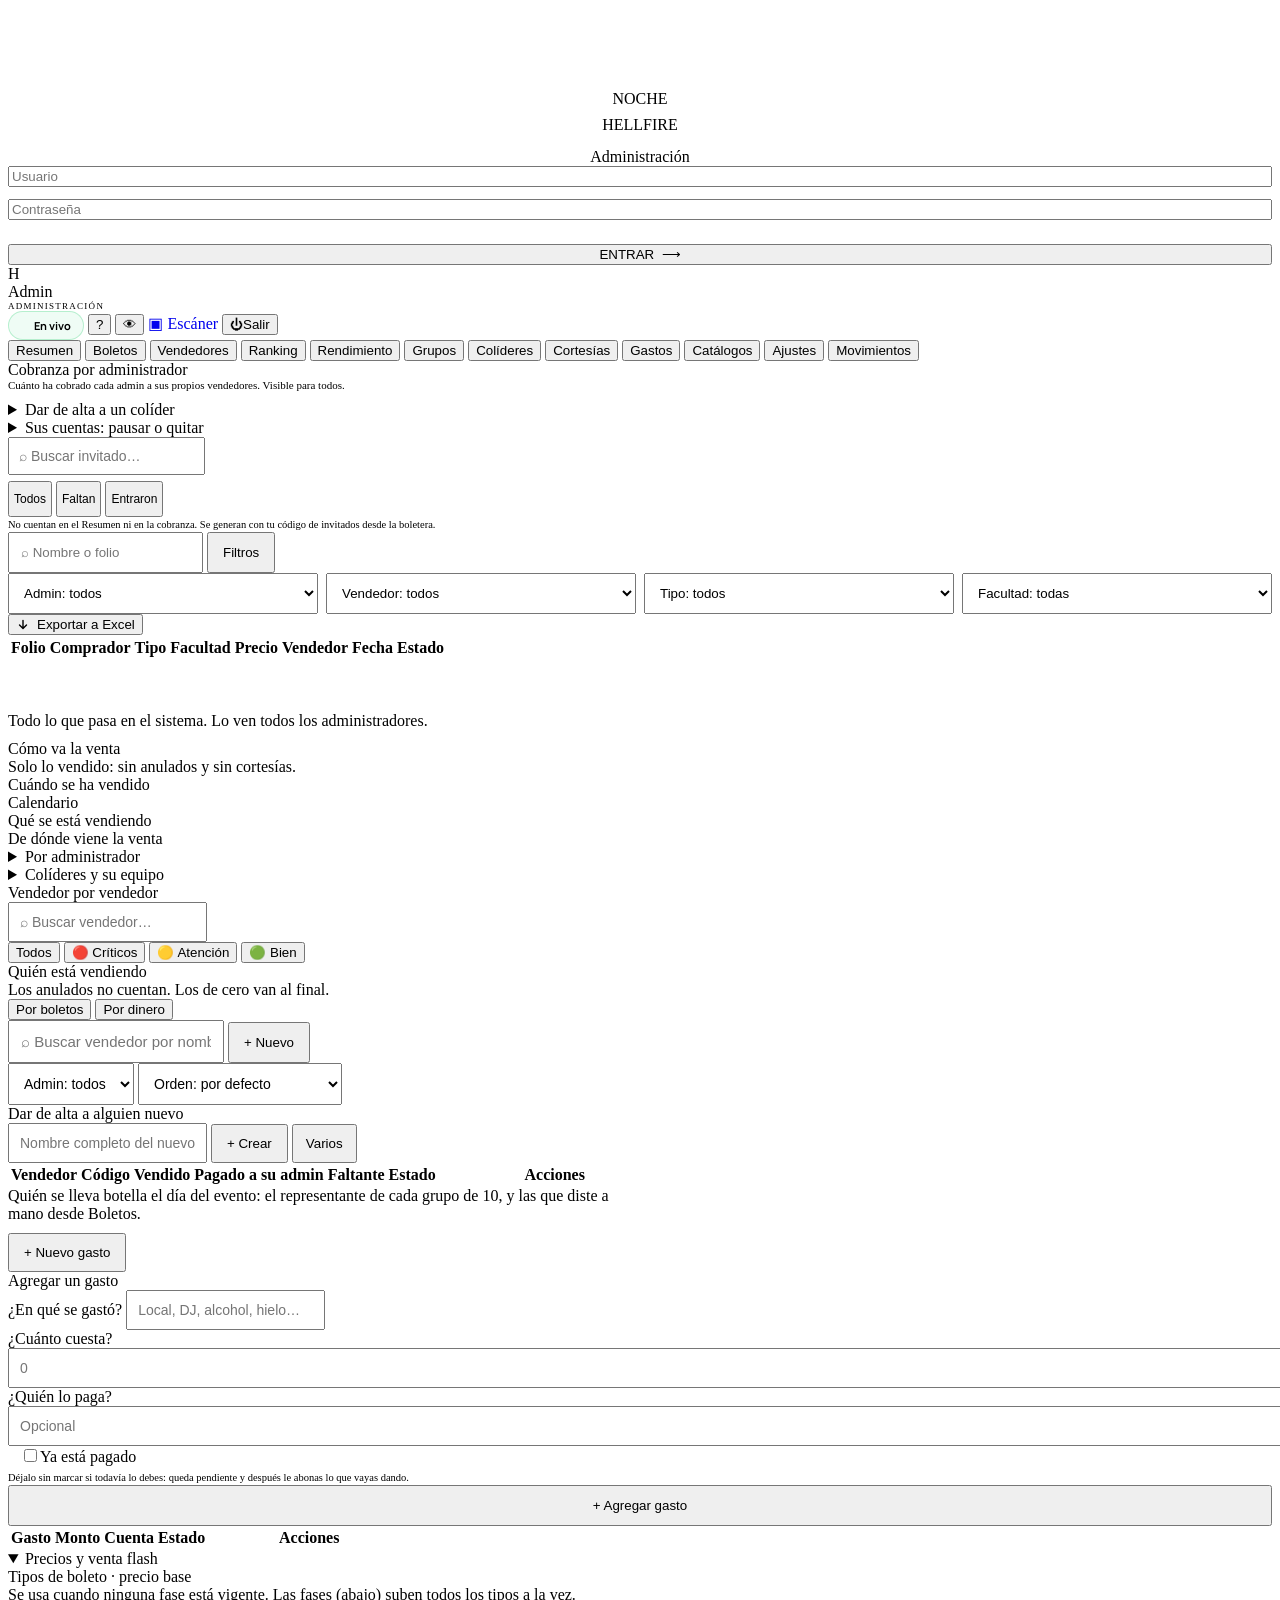
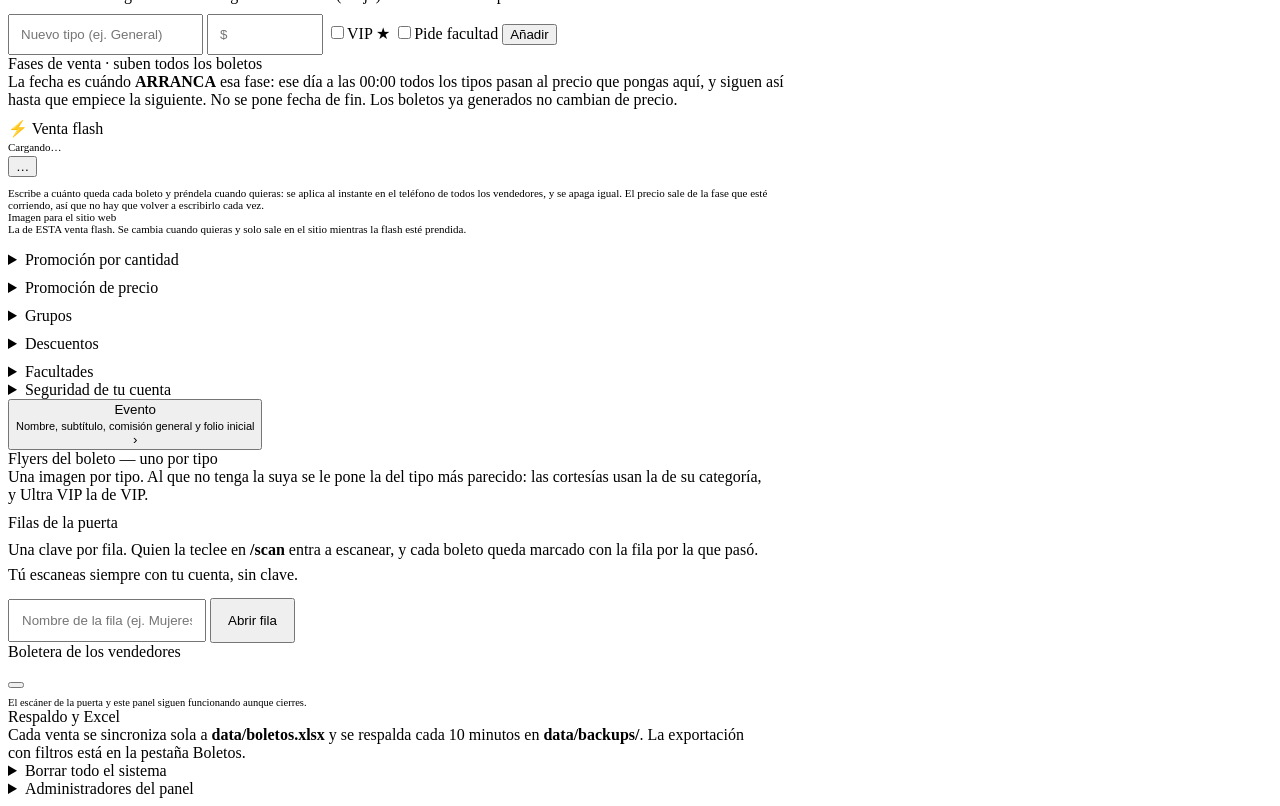
==== public/admin.html @ 802e95a5 "Seguridad: el candado de intentos se saltaba con un encabezado falso Lo más serio que encontré, y es" ====
<!DOCTYPE html>
<html lang="es">
<head>
<meta charset="utf-8">
<meta name="viewport" content="width=device-width, initial-scale=1, viewport-fit=cover">
<title>OnFire · Administración</title>
<link rel="preconnect" href="https://fonts.googleapis.com">
<link rel="preconnect" href="https://fonts.gstatic.com" crossorigin>
<link href="https://fonts.googleapis.com/css2?family=Cinzel:wght@400;600;800&family=Manrope:wght@300;400;500;600;700;800&family=Space+Grotesk:wght@400;500;600;700&display=swap" rel="stylesheet">
<link rel="stylesheet" href="/css/hellfire.css">
<style>
  .filters{display:grid;grid-template-columns:repeat(auto-fit,minmax(140px,1fr));gap:8px}
  .rank1 .pos{color:#f3d27a}.rank2 .pos{color:#cfd4dc}.rank3 .pos{color:#d9925a}
  .pos{font:800 18px "Space Grotesk"}
  .codechip{font:700 13px "Space Grotesk";letter-spacing:.18em;color:var(--ember-soft);
    background:rgba(255,110,30,.12);border:1px solid var(--line-strong);border-radius:8px;padding:5px 9px}
  @media (max-width:700px){
    .codechip{font-size:11px;letter-spacing:.1em;padding:4px 7px}
    .pos{font-size:15px}
  }
  .live-chip{display:inline-flex;align-items:center;gap:6px;white-space:nowrap;flex:none;
    font:700 11px Manrope;color:var(--ok);padding:6px 12px;border-radius:20px;
    border:1px solid rgba(126,226,168,.5);background:rgba(126,226,168,.12)}
  .live-chip .dot{width:7px;height:7px;border-radius:50%;background:var(--ok);
    box-shadow:0 0 8px var(--ok);animation:ember 2s ease-in-out infinite}
  /* En el teléfono la barra de arriba no alcanza para las tres cosas y "Salir"
     quedaba cortado contra el borde. El chip se queda solo con el punto: sigue
     diciendo que el panel está vivo, sin robar 60px. */
  @media (max-width:700px){
    .live-chip .lc-txt{display:none}
    .live-chip{padding:7px}
    .topbar .row{gap:7px}
  }
</style>
</head>
<body>
<div class="glow-orb"></div>

<!-- ============ LOGIN ADMIN (RF-12, RF-33) ============ -->
<div id="view-login" class="wrap hidden">
  <div style="margin-top:10dvh;text-align:center">
    <div class="kicker" id="lg-sub">NOCHE</div>
    <div class="brand" id="lg-name" style="margin-top:8px">HELLFIRE</div>
    <div class="sub" style="margin-top:14px">Administración</div>
  </div>
  <div style="margin-top:auto;display:flex;flex-direction:column;gap:12px">
    <!-- El teclado del celular pone mayúscula a la primera letra por su cuenta, y con
         eso el usuario ya no coincidía. Se apaga aquí, y además el servidor compara
         sin distinguir mayúsculas. -->
    <input class="input" id="lg-user" placeholder="Usuario" autocomplete="username"
           autocapitalize="none" autocorrect="off" spellcheck="false">
    <input class="input" id="lg-pass" type="password" placeholder="Contraseña" autocomplete="current-password">
    <div class="err" id="lg-err"></div>
    <button class="btn" id="btn-login">ENTRAR&nbsp;&nbsp;⟶</button>
  </div>
</div>

<!-- ============ PANEL ============ -->
<div id="view-panel" class="wrap wide hidden">
  <div class="topbar">
    <div class="row"><div class="avatar" id="av">H</div>
      <div><div class="who" id="who">Admin</div><div class="muted" style="font-size:9px;letter-spacing:.14em;text-transform:uppercase">Administración</div></div>
    </div>
    <div class="row">
      <div class="live-chip" title="El panel se actualiza solo"><span class="dot"></span><span class="lc-txt">En vivo</span></div>
      <!-- La guía del colíder, siempre a la mano. Al admin no le sale: este panel es
           suyo y la ayuda está escrita para quien maneja un grupo. -->
      <button class="ayuda hidden" id="btn-ayuda-cl" title="Cómo funciona tu grupo">?</button>
      <button class="ojo" id="btn-privado" title="Ocultar las cifras (por si alguien ve tu pantalla)" aria-pressed="false">👁</button>
      <a href="/scan" target="_blank" class="btn ghost sm" style="text-decoration:none;text-align:center">▣ Escáner</a>
      <button class="linkout" id="btn-logout"><span style="font-size:13px">⏻</span>Salir</button>
    </div>
  </div>

  <div class="tabs mt16" id="tabs">
    <button class="tab sel" data-tab="resumen">Resumen</button>
    <button class="tab" data-tab="boletos">Boletos</button>
    <button class="tab" data-tab="vendedores">Vendedores</button>
    <button class="tab" data-tab="ranking">Ranking</button>
    <button class="tab" data-tab="rendimiento">Rendimiento</button>
    <button class="tab" data-tab="grupos">Grupos</button>
    <button class="tab" data-tab="colideres">Colíderes</button>
    <button class="tab" data-tab="cortesias">Cortesías</button>
    <button class="tab" data-tab="gastos">Gastos</button>
    <button class="tab" data-tab="catalogos">Catálogos</button>
    <button class="tab" data-tab="ajustes">Ajustes</button>
    <button class="tab" data-tab="movimientos">Movimientos</button>
  </div>

  <!-- ===== Resumen ===== -->
  <section id="tab-resumen" class="mt16">
    <div class="stats" id="sum-stats"></div>
    <div class="card mt16" style="max-width:640px">
      <div class="label">Cobranza por administrador</div>
      <div class="muted" style="margin-bottom:10px;font-size:11px">Cuánto ha cobrado cada admin a sus propios vendedores. Visible para todos.</div>
      <div id="sum-by-admin"></div>
    </div>
  </section>

  <!-- ===== Colíderes: cada grupo con lo suyo partido en dos ===== -->
  <section id="tab-colideres" class="mt16 hidden">
    <div id="cl-lista"></div>
    <!-- Abajo del todo y plegadas: arriba se consulta cómo va cada grupo, que es lo
         de todos los días; dar de alta o dar de baja a un colíder se hace de vez en
         cuando y no tiene por qué estorbar mientras tanto. -->
    <details class="card mt12" id="co-box">
      <summary class="label" style="margin:0">Dar de alta a un colíder</summary>
      <div class="muted mt8" style="margin-bottom:10px;line-height:1.55">
        Un colíder arma su propio equipo y <b style="color:var(--cream)">solo ve lo de su
        grupo</b>: ni tus ventas, ni las de los demás. Ahí dentro manda —crea vendedores,
        les cobra, les paga, anula sus boletos y los da de baja—, y todo queda firmado con
        su nombre en tus Movimientos. No toca precios, comisiones, gastos ni ajustes, no
        escanea en la puerta, no se mete con la gente de otro colíder ni con la tuya, y
        <b style="color:var(--cream)">no puede borrar el sistema</b>. Se le abre además su
        propio código de vendedor, para lo que venda él en persona.
      </div>
      <div class="row" style="flex-wrap:wrap;gap:8px">
        <input class="input grow" id="co-user" placeholder="Usuario del colíder" style="min-width:150px;padding:12px">
        <input class="input grow" id="co-pass" type="password" placeholder="Contraseña (mín. 8)" style="min-width:160px;padding:12px">
        <button class="btn sm" id="btn-co-create" style="padding:13px 16px">Crear colíder</button>
      </div>
      <div class="label mt12" style="font-size:11px">¿Ya vendía? Su código de vendedor</div>
      <div class="muted" style="margin-bottom:6px;font-size:11px">Opcional. Si ya tiene uno, escríbelo y lo conserva con todo su historial. Si lo dejas vacío se le abre uno nuevo.</div>
      <input class="input" id="co-code" placeholder="5 dígitos" inputmode="numeric" maxlength="5"
             autocomplete="off" style="max-width:150px;letter-spacing:.2em">
      <div class="err mt8" id="co-err"></div>
      <div class="muted mt8" style="font-size:10.5px">
        En cuanto lo crees aparece aquí arriba, con lo que vendió él y lo que vendió su
        equipo por separado.
      </div>
    </details>

    <!-- Sus cuentas: aquí y no en Ajustes. Ajustes es donde se toca el evento
         —precios, flyers, la clave de la puerta—; a quién le abres o le cierras
         el panel de un grupo se decide mirando al grupo, que es lo que hay arriba. -->
    <details class="card mt12" id="co-cuentas">
      <summary class="label" style="margin:0">Sus cuentas: pausar o quitar</summary>
      <div class="muted mt8" style="margin-bottom:10px;line-height:1.55">
        <b style="color:var(--cream)">Desactivar</b> pone al colíder y a su equipo en pausa
        sin borrar ni mover nada, y se deshace cuando quieras. Los boletos ya vendidos
        siguen pasando en la puerta. <b style="color:var(--cream)">Eliminar</b> es para
        siempre y su gente pasa a ser tuya.
      </div>
      <div id="co-list" style="display:flex;flex-direction:column;gap:8px"></div>
    </details>
  </section>

  <!-- ===== Cortesías: los invitados especiales, aparte de la venta ===== -->
  <section id="tab-cortesias" class="mt16 hidden">
    <!-- Compacto a propósito: la noche del evento esto se mira en el celular, de pie
         y con prisa. Cuantas menos veces haya que deslizar para ver quién falta, mejor. -->
    <div class="row" id="ct-stats" style="gap:7px;flex-wrap:wrap"></div>
    <input class="input mt8" id="ct-q" placeholder="⌕ Buscar invitado…" style="padding:9px;font-size:14px">
    <!-- los tres en un solo renglón: si uno se cae abajo se gasta una fila entera
         de pantalla, que en el celular es lo que menos sobra -->
    <div class="row" style="gap:6px;margin-top:6px">
      <button class="btn sm ghost ct-f sel grow" data-f="" style="padding:9px 4px;font-size:12px">Todos</button>
      <button class="btn sm ghost ct-f grow" data-f="no" style="padding:9px 4px;font-size:12px">Faltan</button>
      <button class="btn sm ghost ct-f grow" data-f="si" style="padding:9px 4px;font-size:12px">Entraron</button>
    </div>
    <div class="muted mt8" style="font-size:10.5px;line-height:1.45">
      No cuentan en el Resumen ni en la cobranza. Se generan con tu código de invitados desde la boletera.
    </div>
    <div id="ct-list" class="mt8" style="display:flex;flex-direction:column;gap:5px"></div>
  </section>

  <!-- ===== Boletos (RF-78/79) ===== -->
  <section id="tab-boletos" class="mt16 hidden">
    <div class="row" style="gap:7px">
      <input class="input grow" id="fl-q" placeholder="⌕ Nombre o folio" style="padding:11px">
      <button class="btn sm ghost" id="btn-fl-mas" style="flex:none;width:auto;padding:11px 14px">Filtros</button>
    </div>
    <div class="filters plegada mt8" id="fl-box">
      <select class="input" id="fl-admin" style="padding:11px"><option value="">Admin: todos</option></select>
      <select class="input" id="fl-seller" style="padding:11px"><option value="">Vendedor: todos</option></select>
      <select class="input" id="fl-type" style="padding:11px"><option value="">Tipo: todos</option></select>
      <select class="input" id="fl-faculty" style="padding:11px"><option value="">Facultad: todas</option></select>
    </div>
    <div class="row mt12" style="justify-content:space-between;flex-wrap:wrap;gap:8px">
      <div class="muted" id="bt-count"></div>
      <button class="btn sm" id="btn-export" style="display:inline-flex;align-items:center;gap:7px">
        <svg viewBox="0 0 24 24" width="14" height="14" fill="none" stroke="currentColor" stroke-width="2.4" stroke-linecap="round" stroke-linejoin="round"><path d="M12 4v12M6 12l6 6 6-6"/></svg>
        Exportar a Excel</button>
    </div>
    <div class="tablewrap mt8">
      <table class="data"><thead><tr>
        <th>Folio</th><th>Comprador</th><th>Tipo</th><th>Facultad</th><th>Precio</th>
        <th>Vendedor</th><th>Fecha</th><th>Estado</th><th></th>
      </tr></thead><tbody id="bt-body"></tbody></table>
    </div>
    <!-- El aviso de "no hay nada" va FUERA de la tabla: dentro se iba con el scroll
         horizontal y en el celular quedaba cortado a media frase. -->
    <div id="bt-vacio" class="hidden" style="padding:26px 14px;text-align:center"></div>
  </section>

  <!-- ===== Movimientos: feed de actividad visible para TODOS los admins ===== -->
  <section id="tab-movimientos" class="mt16 hidden" style="max-width:720px">
    <div class="muted" id="mv-intro" style="margin-bottom:10px">Todo lo que pasa en el sistema. Lo ven todos los administradores.</div>
    <div id="mv-filtro"></div>
    <div id="mv-list" style="display:flex;flex-direction:column;gap:8px"></div>
  </section>

  <!-- ===== Vendedores (RF-82..88) ===== -->
  <!-- ===== Rendimiento: cómo se está moviendo la venta (solo lectura) ===== -->
  <section id="tab-rendimiento" class="mt16 hidden">

    <!-- 1. CÓMO VA — los números de un vistazo -->
    <div class="card rk-card">
      <div class="label" style="margin:0">Cómo va la venta</div>
      <div class="muted rk-nota">Solo lo vendido: sin anulados y sin cortesías.</div>
      <div class="rk-stats" id="rd-stats"></div>
      <!-- La curva: boletos acumulados día a día. De un vistazo se ve si la venta
           sube, se aplana o se frenó. -->
      <div id="rd-curva"></div>
    </div>

    <!-- 2. EL TABLERO — la conclusión de lo de arriba, en números -->
    <div class="card mt12" id="rd-analisis"></div>

    <!-- 3. CUÁNDO — el calendario hasta el día del evento -->
    <div class="rd-sec">Cuándo se ha vendido</div>
    <div class="card">
      <div class="row" style="justify-content:space-between;align-items:baseline;gap:8px">
        <div class="label" style="margin:0">Calendario</div>
        <div class="muted" id="rd-cal-sub" style="font-size:10.5px"></div>
      </div>
      <div id="rd-cal"></div>
    </div>

    <!-- 4. QUÉ — el tipo de boleto -->
    <div class="rd-sec">Qué se está vendiendo</div>
    <div class="card"><div id="rd-tipos"></div></div>

    <!-- 5. DE QUIÉN VIENE — desgloses, cerrados por ser mucho dato -->
    <div class="rd-sec">De dónde viene la venta</div>
    <details class="rd-det">
      <summary>Por administrador<span id="rd-nadm"></span></summary>
      <div id="rd-admins" class="rd-cuerpo"></div>
    </details>
    <details class="rd-det mt8">
      <summary>Colíderes y su equipo<span id="rd-ncol"></span></summary>
      <div id="rd-colideres" class="rd-cuerpo"></div>
    </details>

    <!-- 6. QUIÉN — vendedor por vendedor -->
    <div class="rd-sec">Vendedor por vendedor</div>
    <input class="input" id="rd-q" placeholder="⌕ Buscar vendedor…" style="padding:10px;font-size:14px">
    <div class="rd-filtros" id="rd-filtros">
      <button type="button" class="rd-f sel" data-est="todos">Todos<b></b></button>
      <button type="button" class="rd-f" data-est="critico">🔴 Críticos<b></b></button>
      <button type="button" class="rd-f" data-est="atencion">🟡 Atención<b></b></button>
      <button type="button" class="rd-f" data-est="bien">🟢 Bien<b></b></button>
    </div>
    <div id="rd-lista"></div>
  </section>

  <!-- ===== Ranking: quién vende y quién no ===== -->
  <section id="tab-ranking" class="mt16 hidden">
    <div class="card rk-card">
      <div class="label" style="margin:0">Quién está vendiendo</div>
      <div class="muted rk-nota">Los anulados no cuentan. Los de cero van al final.</div>
      <div class="rk-switch">
        <button type="button" class="rk-por sel" data-por="boletos">Por boletos</button>
        <button type="button" class="rk-por" data-por="dinero">Por dinero</button>
      </div>
      <div class="rk-stats" id="rk-stats"></div>
    </div>
    <div id="rk-list" class="mt12"></div>
  </section>

  <section id="tab-vendedores" class="mt16 hidden">
    <!-- Buscar es lo que se hace cada vez; dar de alta, una vez al mes. Por eso el
         buscador manda y el alta se abre con el "+", que en el teléfono ahorra la
         media pantalla de formulario que había antes de llegar a la lista. -->
    <div class="row sl-busca" style="gap:7px">
      <input class="input grow" id="sl-q" placeholder="⌕ Buscar vendedor por nombre o código…" style="padding:11px;font-size:15px">
      <button class="btn sm ghost sl-nuevo" id="btn-sl-nuevo" style="flex:none;width:auto;padding:11px 14px">+ Nuevo</button>
    </div>
    <div class="row mt8 sl-filtros" style="gap:7px">
      <select class="input" id="sl-filter-admin" style="padding:11px;font-size:14px"><option value="">Admin: todos</option></select>
      <select class="input" id="sl-orden" style="padding:11px;font-size:14px">
        <option value="">Orden: por defecto</option>
        <option value="debe-mas">Falta por cobrar: más ↓</option>
        <option value="debe-menos">Falta por cobrar: menos ↑</option>
        <option value="vend-mas">Vendió más ↓</option>
        <option value="az">Nombre A-Z</option>
      </select>
    </div>
    <div class="alta mt12 plegada" id="sl-alta">
      <div class="alta-t">Dar de alta a alguien nuevo</div>
      <div class="row" style="gap:7px;flex-wrap:nowrap">
        <input class="input grow" id="sl-name" placeholder="Nombre completo del nuevo vendedor" style="padding:10px;font-size:14px">
        <button class="btn sm" id="btn-sl-create" style="flex:none;padding:10px 14px">+ Crear</button>
        <button class="btn sm ghost" id="btn-sl-bulk" style="flex:none;padding:10px 12px" title="Cargar una lista">Varios</button>
      </div>
      <div class="err" id="sl-err" style="min-height:0"></div>
    </div>
    <!-- Quién está trabajando de verdad. Con 42 vendedores, "no ha vendido" no
         distingue al que batalla del que solo quería su boleto: hay que saber
         primero si siquiera abrió la app. -->
    <div class="row sl-cab mt12" style="gap:9px;align-items:baseline;flex-wrap:wrap">
      <div id="sl-count"></div>
      <div class="row" id="sl-activity" style="gap:6px;flex-wrap:wrap"></div>
    </div>
    <div class="tablewrap mt8">
      <table class="data"><thead><tr>
        <th>Vendedor</th><th>Código</th><th>Vendido</th><th>Pagado a su admin</th>
        <th>Faltante</th><th>Estado</th><th style="min-width:230px">Acciones</th>
      </tr></thead><tbody id="sl-body"></tbody></table>
    </div>
  </section>

  <!-- ===== Grupos (5/10 con descuento, plan aparte de Externo) ===== -->
  <section id="tab-grupos" class="mt16 hidden" style="max-width:640px">
    <div class="muted" style="margin-bottom:10px">Quién se lleva botella el día del evento: el representante de cada grupo de 10, y las que diste a mano desde Boletos.</div>
    <!-- Las sueltas van arriba: son las que solo existen aquí. Un grupo se explica
         solo con sus diez boletos; una botella dada a mano, no. -->
    <div id="gr-sueltas" style="margin-bottom:10px"></div>
    <div id="gr-list" style="display:flex;flex-direction:column;gap:10px"></div>
  </section>

  <!-- ===== Gastos de la fiesta ===== -->
  <section id="tab-gastos" class="mt16 hidden">
    <div class="stats" id="gx-stats"></div>
    <!-- El alta se usa unas cuantas veces; la tabla de abajo se consulta a diario.
         Antes ocupaba media pantalla con sus etiquetas encima de cada campo y empujaba
         la tabla fuera de la vista. Ahora es un renglón: lo que pedía cada etiqueta ya
         lo dice el placeholder. -->
    <div class="row mt12" style="gap:7px">
      <button class="btn sm ghost sl-nuevo" id="btn-gx-nuevo" style="flex:none;width:auto;padding:10px 14px">+ Nuevo gasto</button>
    </div>
    <div class="alta mt8 plegada" id="gx-alta">
      <div class="alta-t">Agregar un gasto</div>
      <label class="campo" for="gx-name"><span>¿En qué se gastó?</span>
        <input class="input" id="gx-name" placeholder="Local, DJ, alcohol, hielo…" style="padding:10px;font-size:14px"></label>
      <div class="row mt8" style="gap:7px">
        <label class="campo" for="gx-amount" style="flex:1 1 0;min-width:0"><span>¿Cuánto cuesta?</span>
          <input class="input" id="gx-amount" type="number" min="0" placeholder="0" style="padding:10px;font-size:14px;width:100%"></label>
        <label class="campo" for="gx-account" style="flex:1 1 0;min-width:0"><span>¿Quién lo paga?</span>
          <input class="input" id="gx-account" placeholder="Opcional" style="padding:10px;font-size:14px;width:100%"></label>
      </div>
      <label class="gx-check mt8" style="padding:9px 12px"><input type="checkbox" id="gx-paid"><span>Ya está pagado</span></label>
      <div class="muted" style="font-size:10.5px;margin-top:5px;line-height:1.4">
        Déjalo sin marcar si todavía lo debes: queda pendiente y después le abonas lo que vayas dando.</div>
      <button class="btn sm mt8" id="btn-gx-create" style="width:100%;padding:11px">+ Agregar gasto</button>
    </div>
    <div class="err mt8" id="gx-err" style="min-height:0"></div>
    <!-- plegado: interesa al cortar cuentas, no cada vez que se abre la pestaña -->
    <details class="card mt12" id="gx-byaccount-card" style="display:none;padding:12px 14px">
      <summary class="label" style="margin:0">Por cuenta · cuánto puso cada quien</summary>
      <div id="gx-byaccount" class="mt8"></div>
    </details>
    <div class="tablewrap mt12">
      <table class="data"><thead><tr>
        <th>Gasto</th><th>Monto</th><th>Cuenta</th><th>Estado</th><th style="min-width:200px">Acciones</th>
      </tr></thead><tbody id="gx-body"></tbody></table>
    </div>
  </section>

  <!-- ===== Catálogos (RF-80/81) ===== -->
  <!-- Catálogos en VENTANILLAS. Antes era una sola pared de cinco tarjetas y para
       llegar a las facultades había que pasar por todos los precios. Cada ventanilla
       se abre sola y las demás se quedan cerradas; la de precios arranca abierta
       porque ahí vive la venta flash, y una flash prendida no puede estar escondida. -->
  <section id="tab-catalogos" class="mt16 hidden" style="display:flex;flex-direction:column;gap:10px;max-width:780px">
    <details class="card vent" id="vent-precios" open>
      <summary class="vent-t">Precios y venta flash</summary>
      <div class="vent-bloque">
        <div class="label">Tipos de boleto · precio base</div>
        <div class="muted" style="margin-bottom:10px">Se usa cuando ninguna fase está vigente. Las fases (abajo) suben todos los tipos a la vez.</div>
        <div id="tt-list"></div>
        <div class="row mt12" style="flex-wrap:wrap;gap:8px">
          <input class="input grow" id="tt-name" placeholder="Nuevo tipo (ej. General)" style="min-width:130px;padding:11px">
          <input class="input" id="tt-price" type="number" min="1" placeholder="$" style="width:90px;padding:11px">
          <label class="muted row" style="gap:5px"><input type="checkbox" id="tt-vip">VIP ★</label>
          <label class="muted row" style="gap:5px"><input type="checkbox" id="tt-needfac">Pide facultad</label>
          <button class="btn sm" id="btn-tt-create">Añadir</button>
        </div>
        <div class="err mt8" id="tt-err"></div>
      </div>
      <div class="vent-bloque">
        <div class="label">Fases de venta · suben todos los boletos</div>
        <div class="muted" style="margin-bottom:10px">La fecha es cuándo <b>ARRANCA</b> esa fase: ese día a las 00:00 todos los tipos pasan al precio que pongas aquí, y siguen así hasta que empiece la siguiente. No se pone fecha de fin. Los boletos ya generados no cambian de precio.</div>
        <div id="ph-list"></div>
        <div id="ph-add" class="mt12"></div>
        <div class="err mt8" id="ph-err"></div>
      </div>
      <div class="vent-bloque" id="fl-card">
          <div class="row fl-cab" style="justify-content:space-between;align-items:center;gap:10px">
            <div style="min-width:0;flex:1 1 220px">
              <div class="label" style="margin:0">⚡ Venta flash</div>
              <div class="muted" id="fl-estado" style="font-size:11px;margin-top:2px;line-height:1.45">Cargando…</div>
            </div>
            <button class="btn" id="fl-toggle" style="width:auto;white-space:nowrap;flex:none">…</button>
          </div>
          <div class="muted" style="margin:10px 0 0;font-size:11px">Escribe a cuánto queda cada boleto y préndela cuando quieras: se aplica al instante en el teléfono de todos los vendedores, y se apaga igual. El precio sale de la fase que esté corriendo, así que no hay que volver a escribirlo cada vez.</div>
          <div id="fl-tabla" class="mt12"></div>
          <div class="label mt16" style="font-size:11px">Imagen para el sitio web</div>
          <div class="muted" style="font-size:11px;margin-bottom:6px">La de ESTA venta flash. Se cambia cuando quieras y solo sale en el sitio mientras la flash esté prendida.</div>
          <div class="promo-img" id="fl-img"></div>
          <div class="err mt8" id="fl-err"></div>
        </div>
    </details>
    <!-- Las dos ventanillas de promoción. Nunca las dos prendidas: prender una
         apaga la otra, y el servidor lo vuelve a comprobar por su cuenta. -->
    <details class="card vent" id="vent-promo-cant">
      <summary class="vent-t">Promoción por cantidad</summary>
      <div class="vent-bloque">
        <div class="muted" style="margin-bottom:12px">Un grupo donde no todos pagan: <b>4 boletos y pagan 3</b>, <b>3 y pagan 2</b>, lo que quieras. Los que no pagan salen en <b>$0</b>. Al vendedor le aparece su botón; cuando la promo se acabe, la apagas, le cambias los números y la vuelves a prender.</div>
        <div class="row" style="gap:8px;align-items:center;flex-wrap:wrap">
          <label class="sw"><input type="checkbox" id="pc-on"><span></span><i>Abierta</i></label>
        </div>
        <div class="row mt12" style="gap:8px;align-items:center;flex-wrap:wrap">
          <input class="input" id="pc-boletos" type="number" min="2" max="20" step="1"
                 style="width:70px;padding:9px;font-size:15px"><span class="muted">boletos</span>
          <span class="muted">y pagan</span>
          <input class="input" id="pc-pagan" type="number" min="1" max="20" step="1"
                 style="width:70px;padding:9px;font-size:15px">
        </div>
        <div class="muted mt8" id="pc-cuenta" style="font-size:11.5px"></div>
        <div class="label mt16" style="font-size:11px">Nombre <span class="muted" style="text-transform:none;letter-spacing:0">— opcional</span></div>
        <input class="input" id="pc-nombre" maxlength="40" placeholder="Se arma solo: 4x3" style="padding:9px">
        <div class="label mt16" style="font-size:11px">¿En qué categorías, y a cuánto el grupo?</div>
        <div class="muted" style="font-size:11px;margin-bottom:8px">Marca la categoría y, si quieres, escribe cuánto cobras por el grupo completo. <b>Si lo dejas vacío</b>, los que pagan pagan el precio de ese momento: el de la venta flash si está prendida, y si no, el normal.</div>
        <div id="pc-tipos"></div>
        <div class="label mt16" style="font-size:11px">Imagen para el sitio web</div>
        <div class="promo-img" id="pc-img"></div>
        <div class="err mt8" id="pc-err"></div>
      </div>
    </details>
    <details class="card vent" id="vent-promo-precio">
      <summary class="vent-t">Promoción de precio</summary>
      <div class="vent-bloque">
        <div class="muted" style="margin-bottom:12px">Le pones otro precio a las categorías que quieras, con su nombre y su imagen: <b>promo mujeres</b>, <b>cumpleañeros</b>, lo que sea. <b>Le gana a la venta flash</b>: si la flash dice $200 y aquí dice $150, se cobra $150. Al vendedor se le actualizan los precios solos, sin botón.</div>
        <div class="row" style="gap:8px;align-items:center;flex-wrap:wrap">
          <label class="sw"><input type="checkbox" id="pp-on"><span></span><i>Abierta</i></label>
        </div>
        <div class="label mt16" style="font-size:11px">Nombre de la promoción</div>
        <div class="muted" style="font-size:11px;margin-bottom:6px">Sale impreso en el boleto, donde iría la fase.</div>
        <input class="input" id="pp-nombre" maxlength="40" placeholder="ej. Promo mujeres" style="padding:9px">
        <div class="label mt16" style="font-size:11px">Precios de la promoción</div>
        <div class="muted" style="font-size:11px;margin-bottom:6px">Escribe solo las que entran. La que dejes vacía se queda con su precio de siempre.</div>
        <div id="pp-tabla"></div>
        <div class="label mt16" style="font-size:11px">Imagen para el sitio web</div>
        <div class="promo-img" id="pp-img"></div>
        <div class="err mt8" id="pp-err"></div>
      </div>
    </details>
    <details class="card vent" id="vent-grupos">
      <summary class="vent-t">Grupos</summary>
      <div class="vent-bloque">
        <div class="muted" style="margin-bottom:10px">Los de siempre: el de 10 da botella y el de 5 da descuento. Cada uno con su propio interruptor.</div>
        <div class="promo">
          <div class="promo-t"><b>Grupo de 10</b><span>botella al representante</span></div>
          <div class="muted promo-d">La botella no se quita nunca. Si además le prendes el descuento, los diez se llevan las dos cosas.</div>
          <div class="row" style="gap:8px;align-items:center;flex-wrap:wrap">
            <label class="sw"><input type="checkbox" id="pr-g10"><span></span><i>Abierto</i></label>
            <label class="sw"><input type="checkbox" id="pr-g10d"><span></span><i>Con descuento</i></label>
            <input class="input" id="pr-g10-pct" type="number" min="0" max="90" step="1"
                   style="width:78px;padding:8px;font-size:14px"><span class="muted">%</span>
          </div>
        </div>
        <div class="promo">
          <div class="promo-t"><b>Grupo de 5</b><span>descuento a los cinco</span></div>
          <div class="muted promo-d">Sin botella: el beneficio es el precio.</div>
          <div class="row" style="gap:8px;align-items:center;flex-wrap:wrap">
            <label class="sw"><input type="checkbox" id="pr-g5"><span></span><i>Abierto</i></label>
            <input class="input" id="pr-g5-pct" type="number" min="0" max="90" step="1"
                   style="width:78px;padding:8px;font-size:14px"><span class="muted">% de descuento</span>
          </div>
        </div>
        <div class="err mt8" id="pr-err2"></div>
      </div>
    </details>
    <details class="card vent" id="vent-desc">
      <summary class="vent-t">Descuentos</summary>
      <div class="vent-bloque">
        <div class="muted mt8" style="font-size:11px">El <b>descuento del código</b> del paradero es aparte de estos dos: se le da a un vendedor en <b>Vendedores</b> &rsaquo; su ficha, y él lo prende venta por venta.</div>
        <div class="muted mt8" style="font-size:11px">El del grupo de 5 y el del grupo de 10 viven en <b>Grupos</b>, porque van pegados a su grupo.</div>
      </div>
    </details>
    <details class="card vent" id="vent-facs">
      <summary class="vent-t">Facultades</summary>
      <div class="vent-bloque">
        <div id="fc-list" class="mt8"></div>
        <div class="row mt12">
          <input class="input grow" id="fc-name" placeholder="Nueva facultad" style="padding:11px">
          <button class="btn sm" id="btn-fc-create">Añadir</button>
        </div>
        <div class="err mt8" id="fc-err"></div>
      </div>
    </details>
  </section>

  <!-- ===== Ajustes ===== -->
  <section id="tab-ajustes" class="mt16 hidden" style="max-width:760px">
    <details class="card vent" id="vent-seguridad">
      <summary class="vent-t">Seguridad de tu cuenta</summary>
      <div class="vent-bloque">
        <div class="label" style="font-size:11px">Cambiar tu contraseña</div>
        <div class="muted" style="font-size:11px;margin-bottom:8px">Al cambiarla se cierran <b>todas</b> las sesiones abiertas de tu cuenta —incluida la de este teléfono, que vuelve a entrar sola—. Si alguien te vio la clave o te quedó la sesión abierta en otro lado, esto lo saca.</div>
        <input class="input" id="sg-actual" type="password" autocomplete="current-password" placeholder="Tu contraseña de ahora" style="padding:11px">
        <input class="input mt8" id="sg-nueva" type="password" autocomplete="new-password" placeholder="La nueva (mín. 10 caracteres)" style="padding:11px">
        <input class="input mt8" id="sg-nueva2" type="password" autocomplete="new-password" placeholder="Escríbela otra vez" style="padding:11px">
        <button class="btn sm mt12" id="btn-sg-pass" style="width:auto">Cambiar contraseña</button>
        <div class="err mt8" id="sg-err"></div>
        <div class="label mt16" style="font-size:11px">Cerrar todas las sesiones</div>
        <div class="muted" style="font-size:11px;margin-bottom:8px">Saca a <b>todos</b> —vendedores, colíderes y la puerta— de las sesiones que tengan abiertas. Cada quien vuelve a entrar con su código o su clave, que siguen siendo los mismos. Es para el teléfono perdido o prestado.</div>
        <button class="btn sm ghost" id="btn-sg-sesiones" style="width:auto">Cerrar todas las sesiones</button>
      </div>
    </details>
    <button class="card st-abrir mt12" id="btn-st-abrir" type="button">
      <span>
        <span class="label" style="margin:0">Evento</span>
        <span class="muted" style="display:block;font-size:11px;margin-top:3px">Nombre, subtítulo, comisión general y folio inicial</span>
      </span>
      <span class="st-ar">›</span>
    </button>
    <div id="st-evento" hidden>
      <div class="label">Evento</div>
      <input class="input" id="st-name" placeholder="Nombre del evento">
      <input class="input mt8" id="st-subtitle" placeholder="Subtítulo (ej. Noche de brujas)">
      <div class="label mt12">Comisión general de los vendedores</div>
      <div class="muted" style="margin-bottom:6px">La que se aplica a quien no tenga una propia. A cada vendedor se le puede poner otra (o ninguna) desde su ficha.</div>
      <div class="row" style="gap:8px;align-items:center">
        <input class="input" id="st-com" type="number" min="0" max="100" step="0.5" style="width:110px">
        <span style="font:700 15px Manrope;color:var(--cream-60)">%</span>
      </div>
      <div class="label mt12">Folio inicial</div>
      <div class="muted" style="margin-bottom:6px">Número del primer boleto (ej. 4180 → HF-4180), para que nadie sepa cuántos llevamos. Solo aplica si aún no hay folios mayores.</div>
      <input class="input" id="st-folio" type="number" min="1" max="9999" placeholder="1" style="max-width:160px">
      <button class="btn mt16" id="btn-st-save">Guardar ajustes</button>
      <div class="okmsg mt8" id="st-ok"></div>
    </div>
    <div class="card mt12" style="max-width:none">
      <div class="label">Flyers del boleto — uno por tipo</div>
      <div class="muted" style="margin-bottom:10px">Una imagen por tipo. Al que no tenga la suya se le pone la del tipo más parecido: las cortesías usan la de su categoría, y Ultra VIP la de VIP.</div>
      <div id="flyer-editors"></div>
    </div>
    <!-- Las filas de la puerta. Una clave por fila, con su nombre: así cada ingreso
         queda firmado y una clave filtrada se apaga sola, sin tumbar a las demás. -->
    <div class="card mt12" id="dc-card">
      <div class="label">Filas de la puerta</div>
      <div class="muted" style="margin:6px 0 10px;line-height:1.55">
        Una clave por fila. Quien la teclee en <b style="color:var(--cream)">/scan</b>
        entra a escanear, y cada boleto queda marcado con la fila por la que pasó.
        Tú escaneas siempre con tu cuenta, sin clave.
      </div>
      <div class="row" style="gap:8px;flex-wrap:wrap">
        <input class="input grow" id="dr-name" placeholder="Nombre de la fila (ej. Mujeres VIP)"
               maxlength="40" style="min-width:170px;padding:12px">
        <button class="btn sm" id="btn-dr-add" style="padding:13px 16px">Abrir fila</button>
      </div>
      <div class="err mt8" id="dr-err"></div>
      <div id="dr-list" class="mt12" style="display:flex;flex-direction:column;gap:8px"></div>
      <div class="muted mt8" id="dr-resumen" style="font-size:10.5px"></div>
    </div>
    <!-- Cierre de ventas: se usa una vez, la noche de la fiesta, pero cuando se
         necesita hay prisa. Por eso va con su propio bloque y no escondido. -->
    <div class="card mt12" id="vt-card">
      <div class="label">Boletera de los vendedores</div>
      <div class="muted" id="vt-estado" style="margin:6px 0 10px"></div>
      <button class="btn" id="btn-vt-toggle"></button>
      <div class="muted" style="font-size:10.5px;margin-top:8px">
        El escáner de la puerta y este panel siguen funcionando aunque cierres.
      </div>
    </div>
    <div class="card mt12">
      <div class="label">Respaldo y Excel</div>
      <div class="muted">Cada venta se sincroniza sola a <b>data/boletos.xlsx</b> y se respalda cada 10 minutos en <b>data/backups/</b>. La exportación con filtros está en la pestaña Boletos.</div>
    </div>
    <!-- Borrar todo: plegado y hasta el fondo. Es la única acción del panel que no
         se puede deshacer, así que no debe estar donde se toca por accidente. -->
    <details class="card mt12" id="rs-box" style="border-color:rgba(232,112,106,.3)">
      <summary class="label" style="margin:0;color:var(--danger)">Borrar todo el sistema</summary>
      <div class="muted mt8" style="margin-bottom:10px">Deja el sistema como nuevo: se van los
        boletos, los vendedores, los grupos, los gastos, las fases y los movimientos.
        <b style="color:var(--cream)">Se conservan</b> tus flyers, los precios, las facultades y tu
        código de invitados. <b style="color:var(--danger)">No se puede deshacer.</b></div>
      <div class="label mt12">Para confirmar, escribe: BORRAR TODO</div>
      <input class="input" id="rs-word" placeholder="BORRAR TODO" autocomplete="off"
             style="letter-spacing:.1em">
      <div class="err mt8" id="rs-err"></div>
      <button class="btn danger mt12" id="btn-rs-go">Borrar todo</button>
    </details>

    <!-- Administradores: plegado, porque hoy solo hay uno. Se abre si algún día
         se vuelve a repartir el panel. -->
    <details class="card mt12" id="ad-box">
      <summary class="label" style="margin:0">Administradores del panel</summary>
      <div class="muted mt8" style="margin-bottom:10px">Quién más puede entrar aquí. Cada admin ve solo a los vendedores que él creó.</div>
      <div class="row" style="flex-wrap:wrap;gap:8px">
        <input class="input grow" id="ad-user" placeholder="Usuario" style="min-width:140px;padding:12px">
        <input class="input grow" id="ad-pass" type="password" placeholder="Contraseña (mín. 8)" style="min-width:160px;padding:12px">
        <button class="btn sm" id="btn-ad-create" style="padding:13px 16px">Crear</button>
      </div>
      <div class="err mt8" id="ad-err"></div>
      <div id="ad-list" class="mt12" style="display:flex;flex-direction:column;gap:8px"></div>
    </details>


  </section>
</div>

<!-- modal genérico -->
<div id="modal-bg" class="modal-bg hidden"><div class="modal" id="modal"></div></div>

<script src="/js/qrcode.min.js"></script>
<script src="/js/common.js"></script>
<script src="/js/ticket.js"></script>
<script src="/js/admin.js"></script>
</body>
</html>
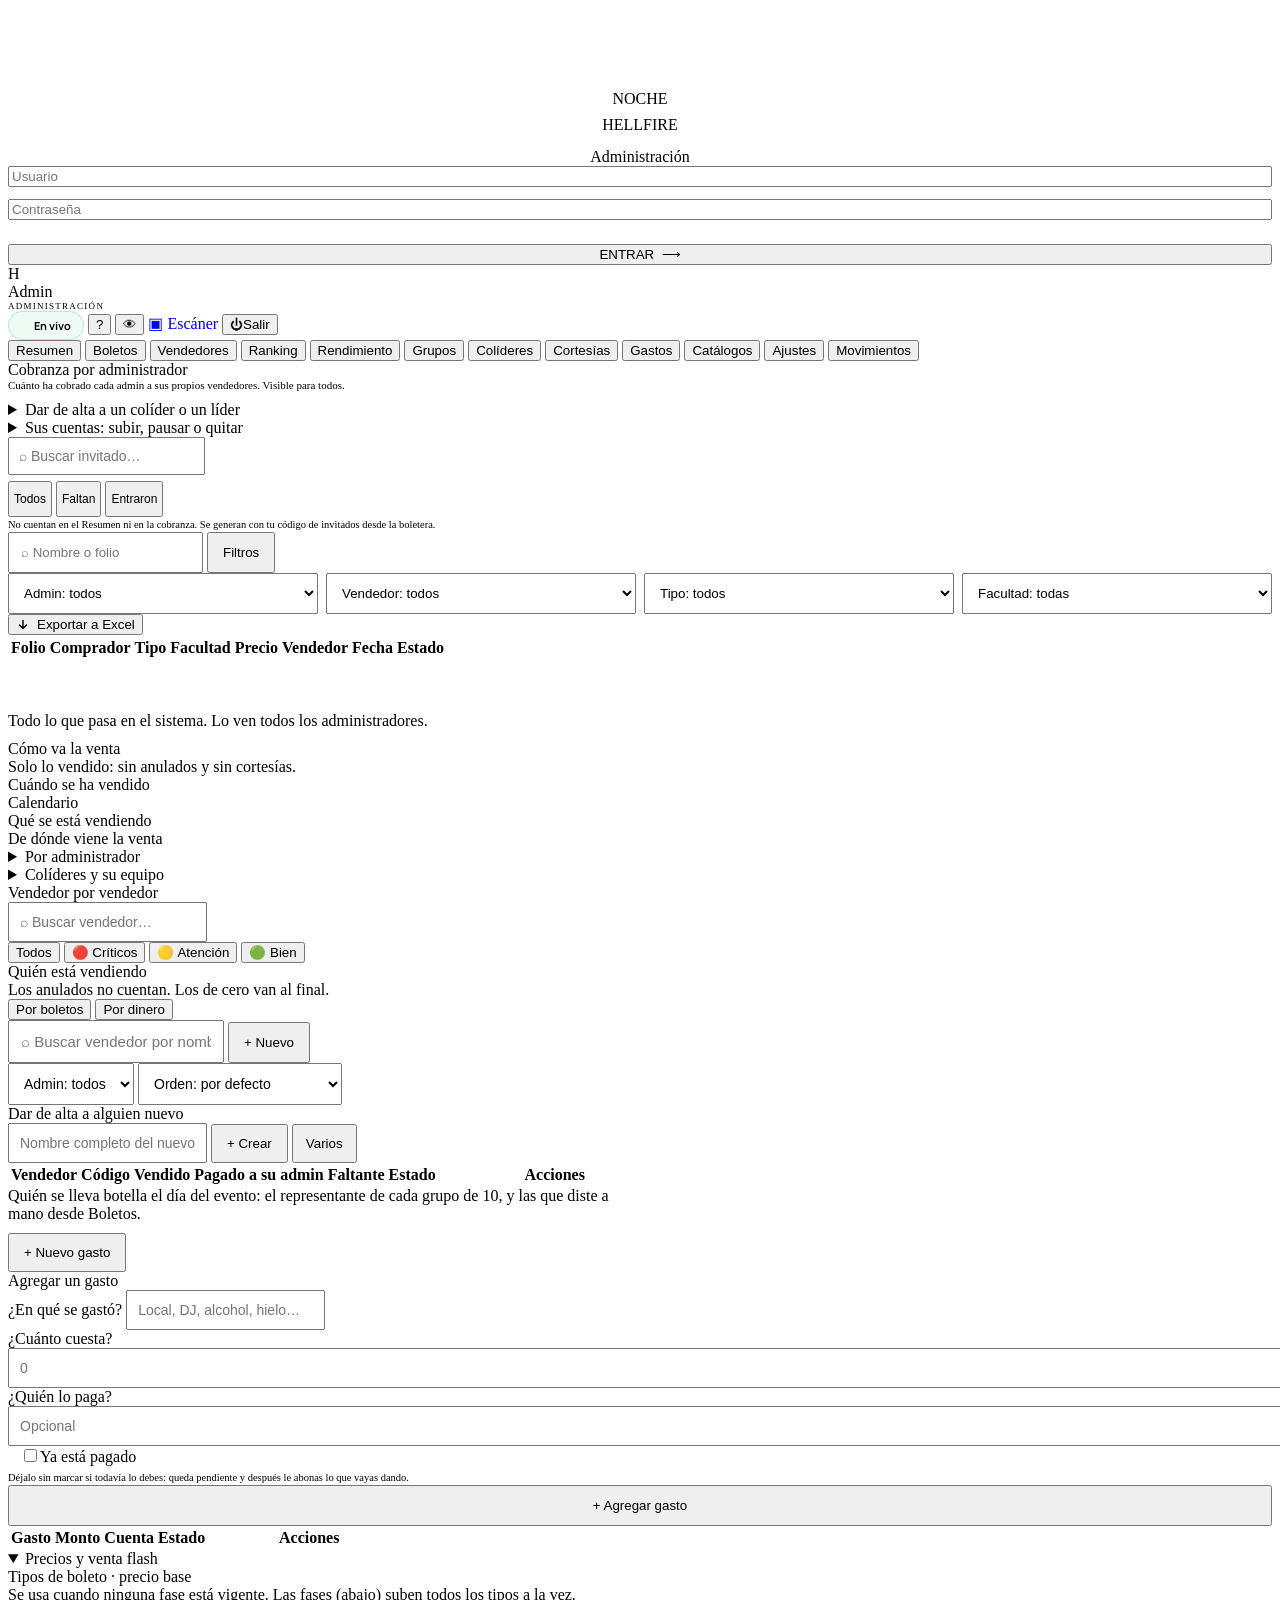
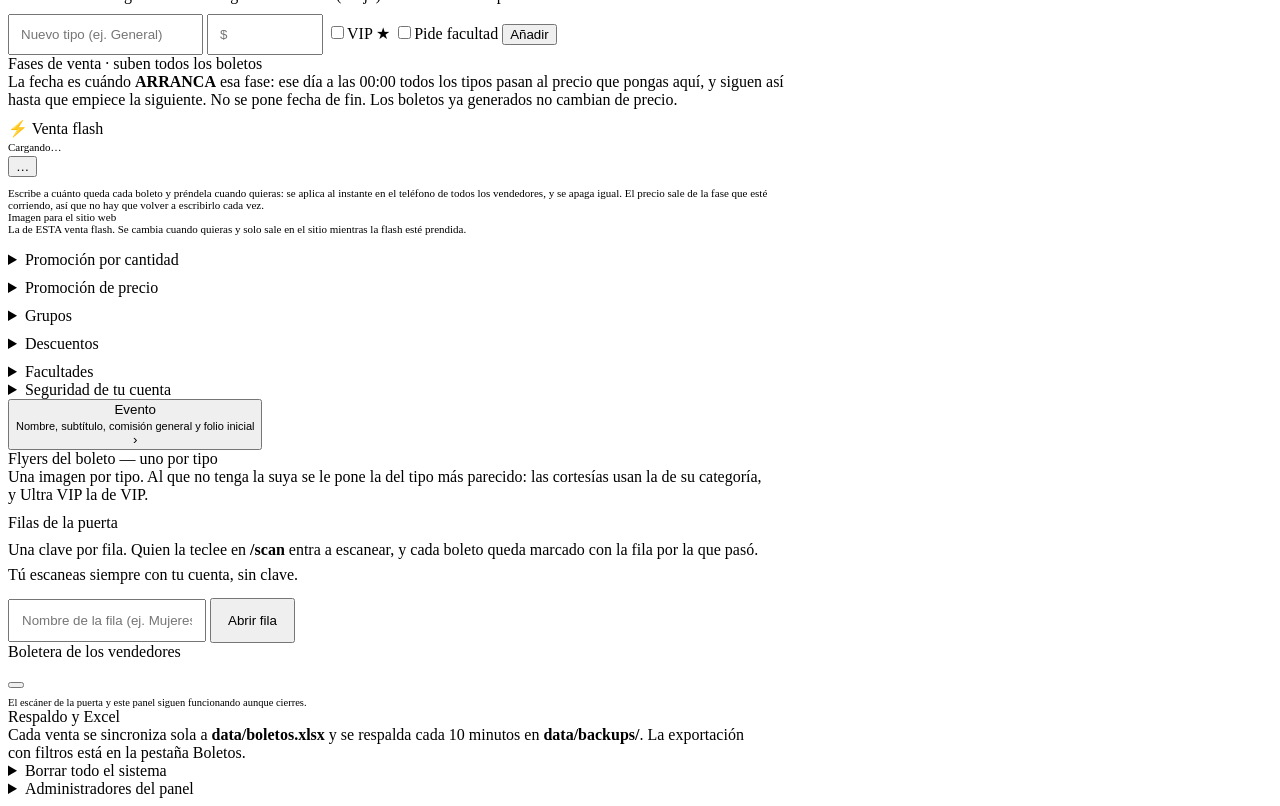
==== commit 0e75c57f: "Dar de alta a alguien ya como líder, y las opciones de una cuenta donde se ven Para hacer un líder h" ====
--- a/public/admin.html
+++ b/public/admin.html
@@ -104,7 +104,7 @@
          de todos los días; dar de alta o dar de baja a un colíder se hace de vez en
          cuando y no tiene por qué estorbar mientras tanto. -->
     <details class="card mt12" id="co-box">
-      <summary class="label" style="margin:0">Dar de alta a un colíder</summary>
+      <summary class="label" style="margin:0">Dar de alta a un colíder o un líder</summary>
       <div class="muted mt8" style="margin-bottom:10px;line-height:1.55">
         Un colíder arma su propio equipo y <b style="color:var(--cream)">solo ve lo de su
         grupo</b>: ni tus ventas, ni las de los demás. Ahí dentro manda —crea vendedores,
@@ -114,8 +114,16 @@
         <b style="color:var(--cream)">no puede borrar el sistema</b>. Se le abre además su
         propio código de vendedor, para lo que venda él en persona.
       </div>
+      <!-- El nivel se elige aquí: antes había que crearlo colíder y subirlo después,
+           que son dos pasos para lo mismo. -->
+      <div class="label mt8" style="font-size:11px">¿Qué va a ser?</div>
+      <div class="row" style="gap:7px;flex-wrap:wrap;margin-bottom:10px">
+        <button type="button" class="btn sm ghost co-nivel sel" data-nivel="colider" style="width:auto">Colíder</button>
+        <button type="button" class="btn sm ghost co-nivel" data-nivel="lider" style="width:auto">Líder</button>
+        <span class="muted" id="co-nivel-x" style="font-size:11px;align-self:center">arma su equipo de vendedores</span>
+      </div>
       <div class="row" style="flex-wrap:wrap;gap:8px">
-        <input class="input grow" id="co-user" placeholder="Usuario del colíder" style="min-width:150px;padding:12px">
+        <input class="input grow" id="co-user" placeholder="Usuario" style="min-width:150px;padding:12px">
         <input class="input grow" id="co-pass" type="password" placeholder="Contraseña (mín. 8)" style="min-width:160px;padding:12px">
         <button class="btn sm" id="btn-co-create" style="padding:13px 16px">Crear colíder</button>
       </div>
@@ -134,12 +142,14 @@
          —precios, flyers, la clave de la puerta—; a quién le abres o le cierras
          el panel de un grupo se decide mirando al grupo, que es lo que hay arriba. -->
     <details class="card mt12" id="co-cuentas">
-      <summary class="label" style="margin:0">Sus cuentas: pausar o quitar</summary>
+      <summary class="label" style="margin:0">Sus cuentas: subir, pausar o quitar</summary>
       <div class="muted mt8" style="margin-bottom:10px;line-height:1.55">
-        <b style="color:var(--cream)">Desactivar</b> pone al colíder y a su equipo en pausa
-        sin borrar ni mover nada, y se deshace cuando quieras. Los boletos ya vendidos
-        siguen pasando en la puerta. <b style="color:var(--cream)">Eliminar</b> es para
-        siempre y su gente pasa a ser tuya.
+        Toca <b style="color:var(--cream)">Opciones</b> en cualquiera y ahí están las tres:
+        <b style="color:#f3d27a">Subir a líder</b> (para que él arme sus propios colíderes),
+        <b style="color:var(--cream)">Desactivar</b> —lo pone a él y a su equipo en pausa sin
+        borrar nada, y se deshace cuando quieras— y <b style="color:var(--cream)">Eliminar</b>,
+        que es para siempre y su gente pasa a ser tuya. Los boletos ya vendidos siguen
+        pasando en la puerta pase lo que pase.
       </div>
       <div id="co-list" style="display:flex;flex-direction:column;gap:8px"></div>
     </details>
@@ -451,20 +461,23 @@
       <div class="vent-bloque">
         <div class="muted" style="margin-bottom:10px">Los de siempre: el de 10 da botella y el de 5 da descuento. Cada uno con su propio interruptor.</div>
         <div class="promo">
-          <div class="promo-t"><b>Grupo de 10</b><span>botella al representante</span></div>
-          <div class="muted promo-d">La botella no se quita nunca. Si además le prendes el descuento, los diez se llevan las dos cosas.</div>
+          <div class="promo-t"><b>Grupo de 10</b><span>diez juntos</span></div>
+          <div class="muted promo-d">La botella y el descuento son aparte: puedes abrirlo solo con botella, solo con descuento, o con los dos.</div>
           <div class="row" style="gap:8px;align-items:center;flex-wrap:wrap">
             <label class="sw"><input type="checkbox" id="pr-g10"><span></span><i>Abierto</i></label>
+            <label class="sw"><input type="checkbox" id="pr-g10b"><span></span><i>Con botella</i></label>
             <label class="sw"><input type="checkbox" id="pr-g10d"><span></span><i>Con descuento</i></label>
             <input class="input" id="pr-g10-pct" type="number" min="0" max="90" step="1"
                    style="width:78px;padding:8px;font-size:14px"><span class="muted">%</span>
           </div>
         </div>
         <div class="promo">
-          <div class="promo-t"><b>Grupo de 5</b><span>descuento a los cinco</span></div>
-          <div class="muted promo-d">Sin botella: el beneficio es el precio.</div>
+          <div class="promo-t"><b>Grupo de 5</b><span>cinco juntos</span></div>
+          <div class="muted promo-d">Igual que el de 10: la botella y el descuento van por separado. Con botella, el vendedor marca con ★ a quién de los cinco le toca.</div>
           <div class="row" style="gap:8px;align-items:center;flex-wrap:wrap">
             <label class="sw"><input type="checkbox" id="pr-g5"><span></span><i>Abierto</i></label>
+            <label class="sw"><input type="checkbox" id="pr-g5b"><span></span><i>Con botella</i></label>
+            <label class="sw"><input type="checkbox" id="pr-g5d"><span></span><i>Con descuento</i></label>
             <input class="input" id="pr-g5-pct" type="number" min="0" max="90" step="1"
                    style="width:78px;padding:8px;font-size:14px"><span class="muted">% de descuento</span>
           </div>
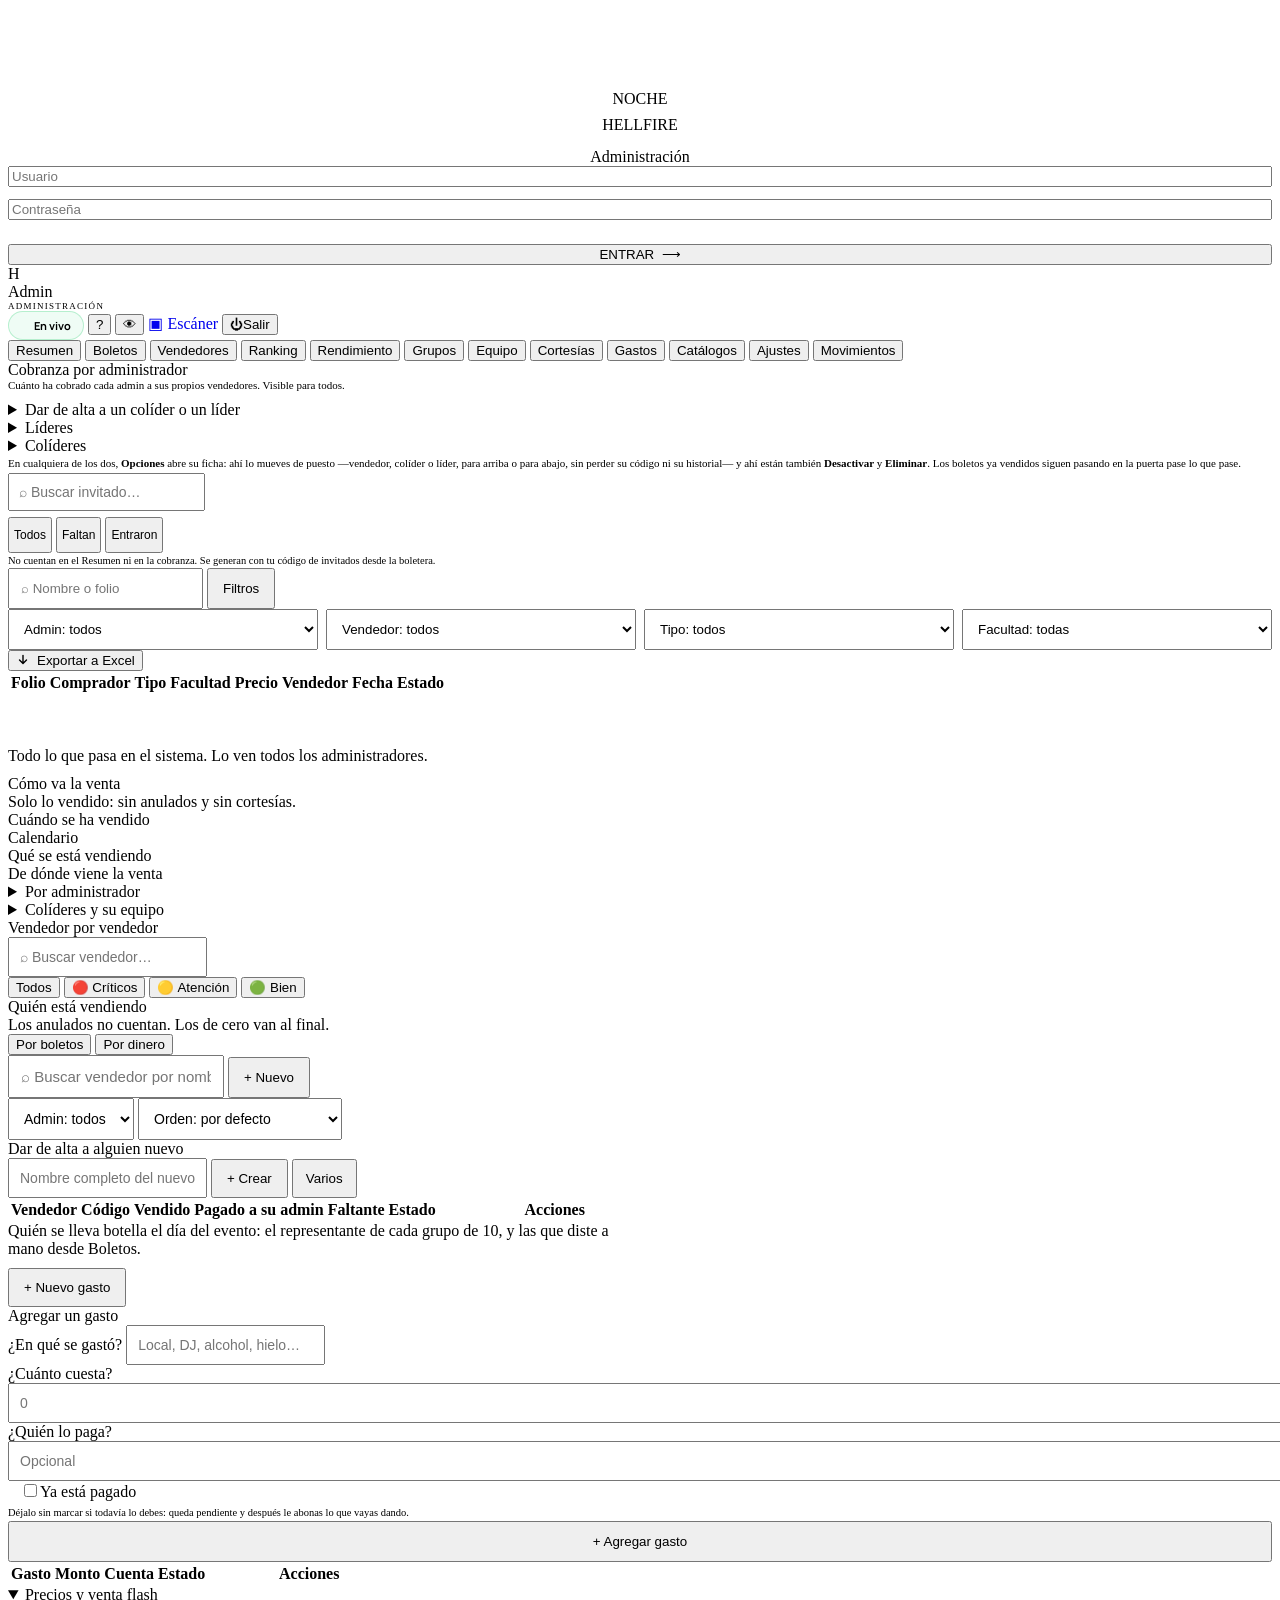
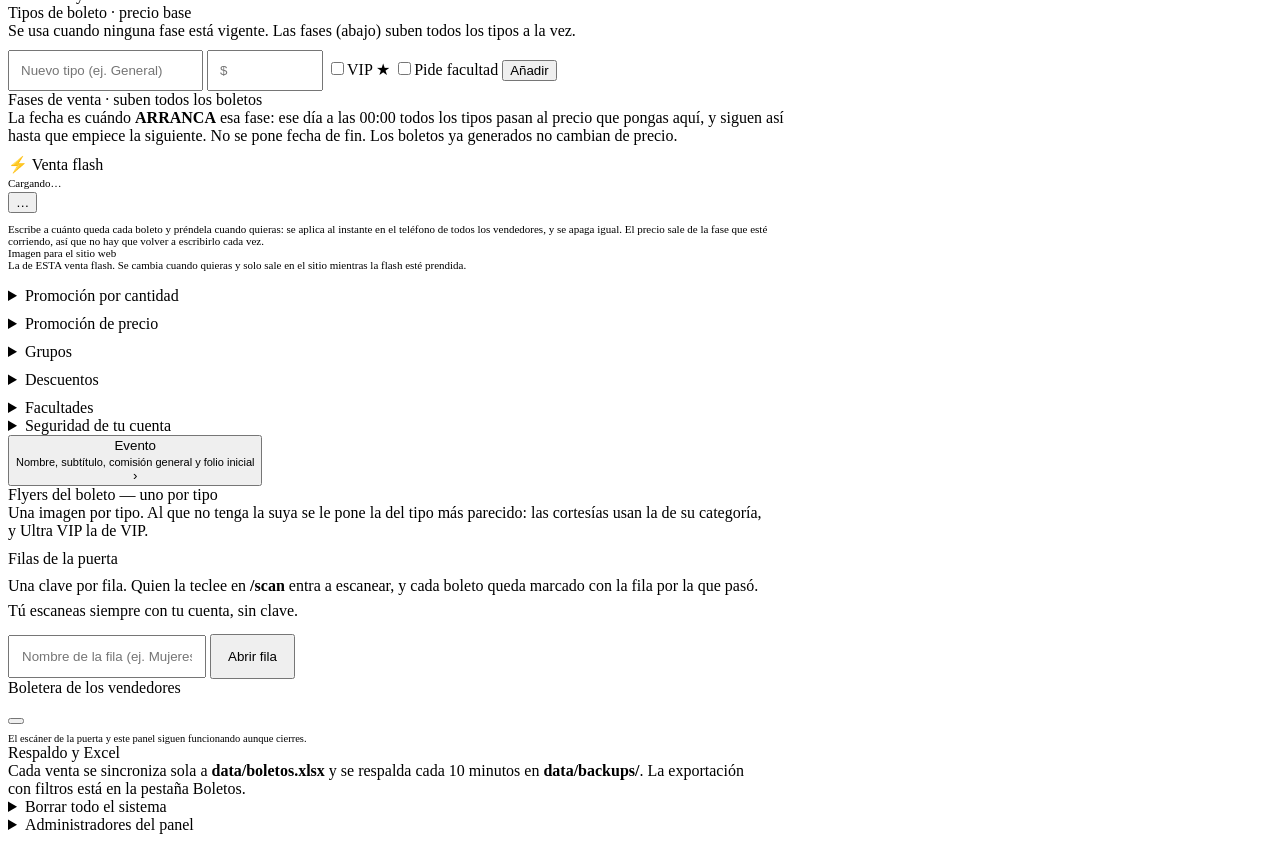
==== commit 4f4c878f: "Equipo: una sola escalerita de puestos, y la lista de cuentas que nunca se cargaba La caja «sus cuen" ====
--- a/public/admin.html
+++ b/public/admin.html
@@ -79,7 +79,7 @@
     <button class="tab" data-tab="ranking">Ranking</button>
     <button class="tab" data-tab="rendimiento">Rendimiento</button>
     <button class="tab" data-tab="grupos">Grupos</button>
-    <button class="tab" data-tab="colideres">Colíderes</button>
+    <button class="tab" data-tab="colideres">Equipo</button>
     <button class="tab" data-tab="cortesias">Cortesías</button>
     <button class="tab" data-tab="gastos">Gastos</button>
     <button class="tab" data-tab="catalogos">Catálogos</button>
@@ -141,18 +141,35 @@
     <!-- Sus cuentas: aquí y no en Ajustes. Ajustes es donde se toca el evento
          —precios, flyers, la clave de la puerta—; a quién le abres o le cierras
          el panel de un grupo se decide mirando al grupo, que es lo que hay arriba. -->
+    <!-- Dos ventanillas y no una sola lista: un líder y un colíder no son lo mismo
+         —uno arma colíderes, el otro vendedores— y mezclados en un renglón con una
+         etiqueta chiquita no se distinguían. -->
+    <details class="card mt12" id="li-cuentas">
+      <summary class="label" style="margin:0">Líderes<span class="muted" id="li-n"></span></summary>
+      <div class="muted mt8" style="margin-bottom:10px;line-height:1.55">
+        Cada uno arma <b style="color:var(--cream)">sus propios colíderes</b>, y cada colíder
+        sus vendedores. Lo que venda su rama completa cuenta para él. También vende él en
+        persona, con su propio código.
+      </div>
+      <div id="li-list" style="display:flex;flex-direction:column;gap:8px"></div>
+    </details>
+
     <details class="card mt12" id="co-cuentas">
-      <summary class="label" style="margin:0">Sus cuentas: subir, pausar o quitar</summary>
+      <summary class="label" style="margin:0">Colíderes<span class="muted" id="co-n"></span></summary>
       <div class="muted mt8" style="margin-bottom:10px;line-height:1.55">
-        Toca <b style="color:var(--cream)">Opciones</b> en cualquiera y ahí están las tres:
-        <b style="color:#f3d27a">Subir a líder</b> (para que él arme sus propios colíderes),
-        <b style="color:var(--cream)">Desactivar</b> —lo pone a él y a su equipo en pausa sin
-        borrar nada, y se deshace cuando quieras— y <b style="color:var(--cream)">Eliminar</b>,
-        que es para siempre y su gente pasa a ser tuya. Los boletos ya vendidos siguen
-        pasando en la puerta pase lo que pase.
+        Arman <b style="color:var(--cream)">su equipo de vendedores</b> y les cobran. No ven
+        lo tuyo ni lo de los demás. También venden ellos en persona, con su propio código.
       </div>
       <div id="co-list" style="display:flex;flex-direction:column;gap:8px"></div>
     </details>
+
+    <div class="muted mt8" style="font-size:11px;line-height:1.6">
+      En cualquiera de los dos, <b style="color:var(--cream)">Opciones</b> abre su ficha:
+      ahí lo mueves de puesto —vendedor, colíder o líder, para arriba o para abajo, sin
+      perder su código ni su historial— y ahí están también
+      <b style="color:var(--cream)">Desactivar</b> y <b style="color:var(--cream)">Eliminar</b>.
+      Los boletos ya vendidos siguen pasando en la puerta pase lo que pase.
+    </div>
   </section>
 
   <!-- ===== Cortesías: los invitados especiales, aparte de la venta ===== -->
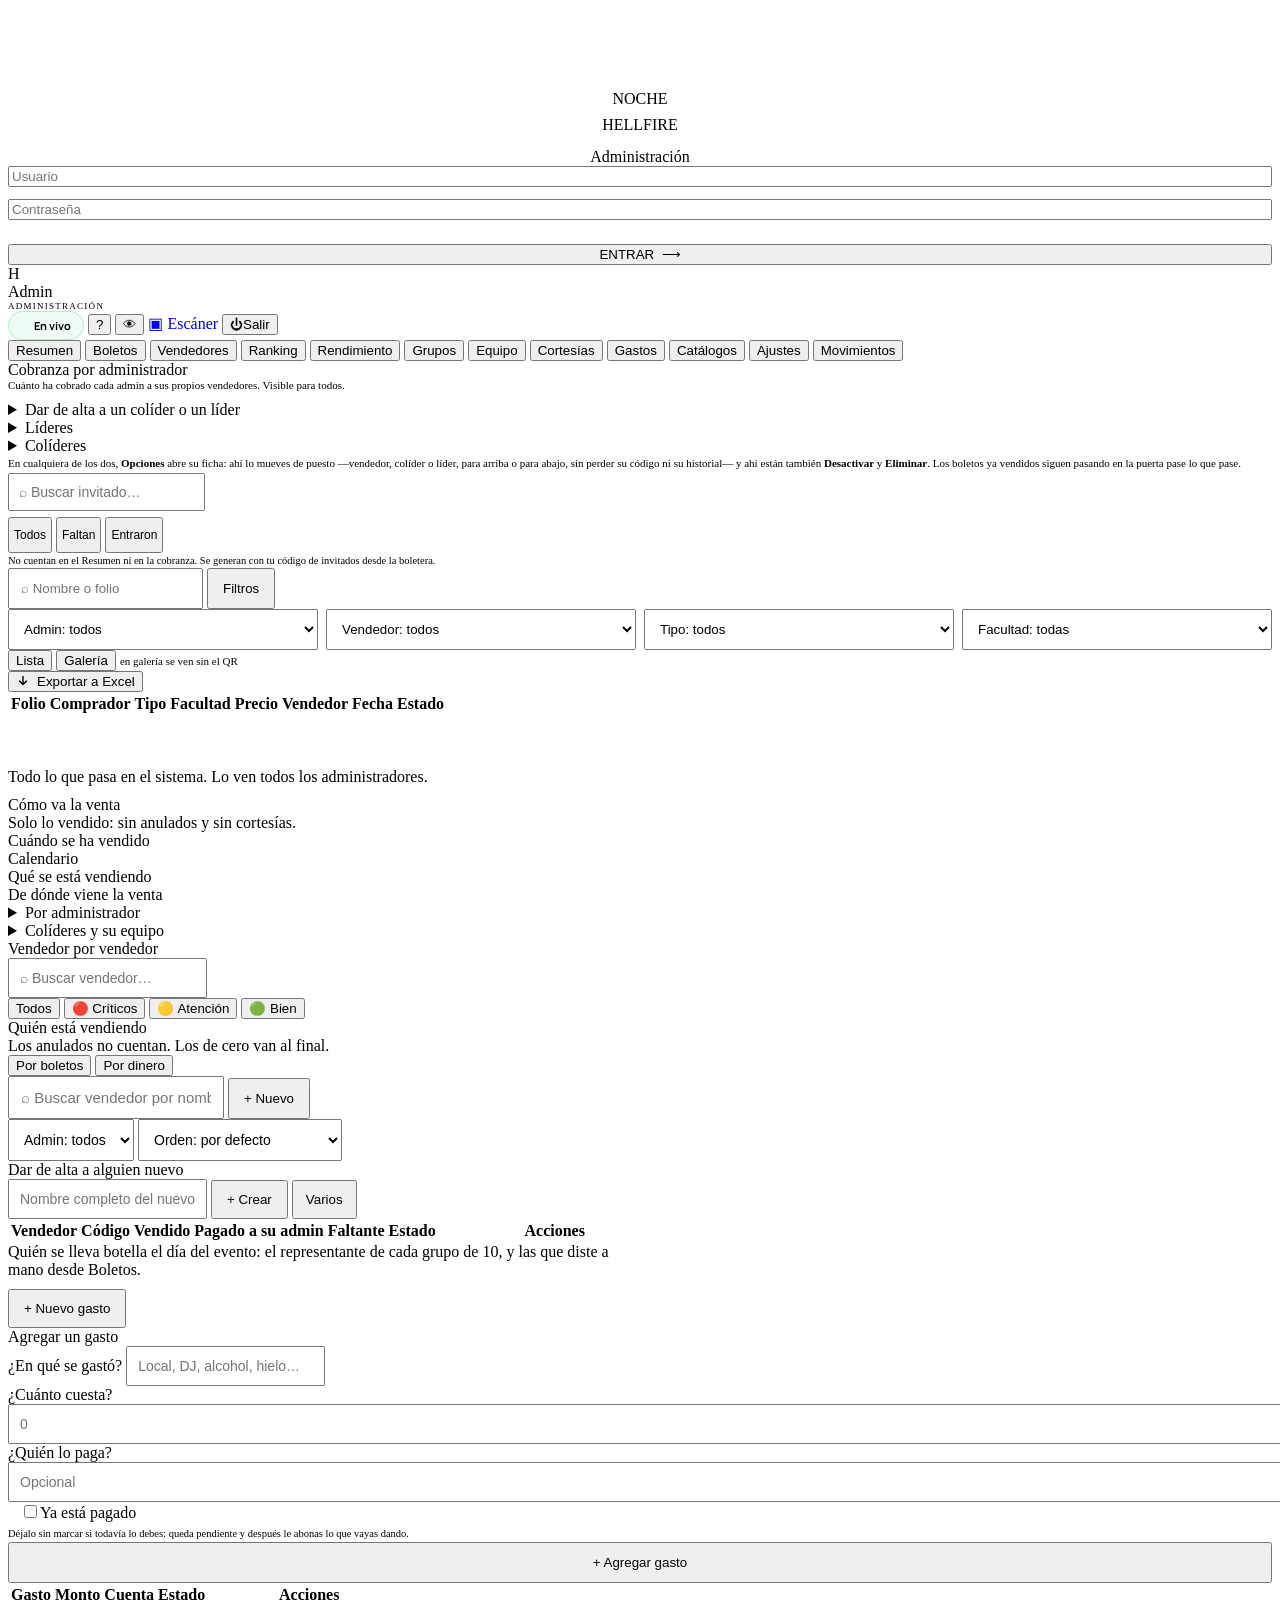
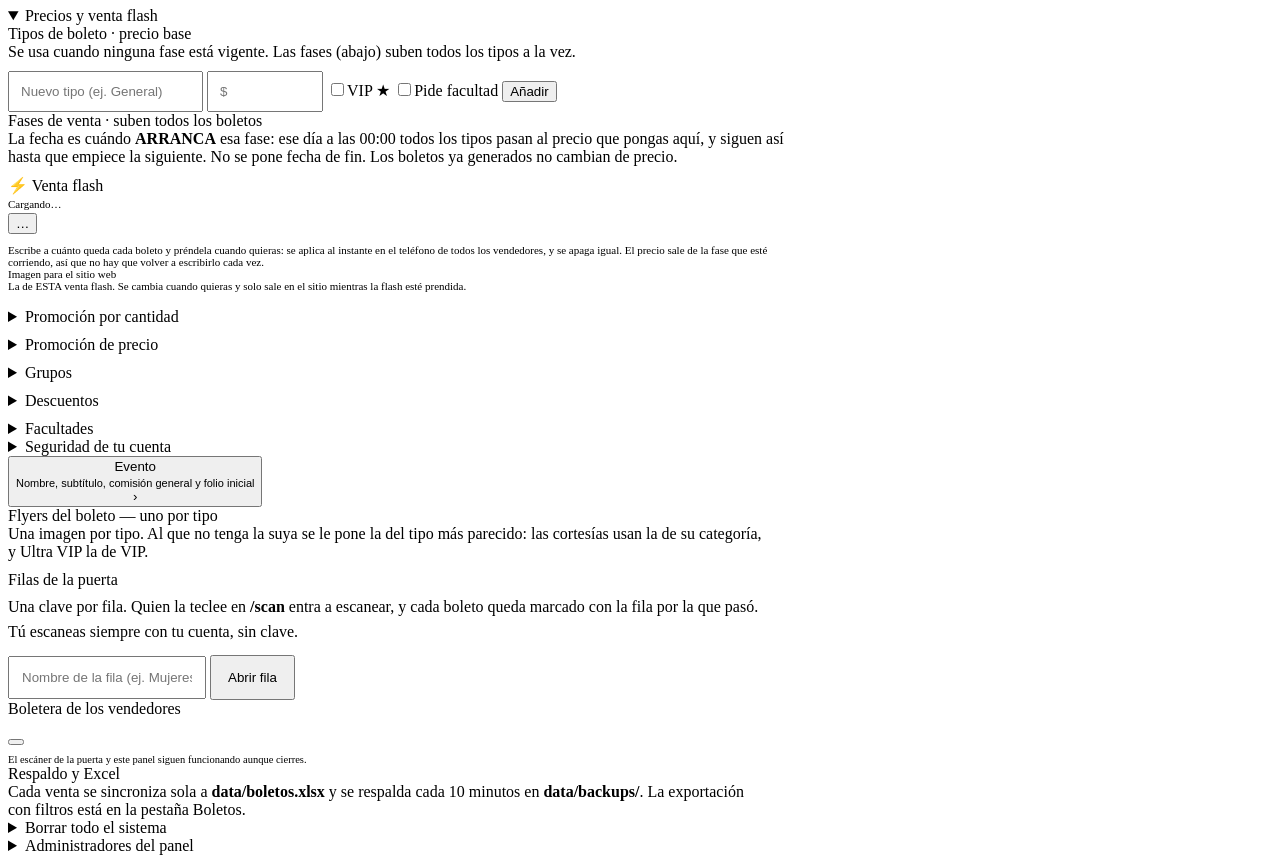
==== commit e759f171: "Galería: ver todos los boletos como se ven, sin el código La tabla responde «¿quién compró y cuánto " ====
--- a/public/admin.html
+++ b/public/admin.html
@@ -203,6 +203,14 @@
       <select class="input" id="fl-type" style="padding:11px"><option value="">Tipo: todos</option></select>
       <select class="input" id="fl-faculty" style="padding:11px"><option value="">Facultad: todas</option></select>
     </div>
+    <!-- Lista o galería. La tabla sirve para buscar y cobrar; la galería sirve para
+         VER cómo quedaron los boletos, que es otra pregunta. Los dos usan los mismos
+         filtros de arriba: lo que filtras en una lo ves en la otra. -->
+    <div class="row mt12" style="gap:6px">
+      <button type="button" class="btn sm ghost bt-vista sel" data-vista="lista" style="width:auto">Lista</button>
+      <button type="button" class="btn sm ghost bt-vista" data-vista="galeria" style="width:auto">Galería</button>
+      <span class="muted" style="font-size:11px;align-self:center">en galería se ven sin el QR</span>
+    </div>
     <div class="row mt12" style="justify-content:space-between;flex-wrap:wrap;gap:8px">
       <div class="muted" id="bt-count"></div>
       <button class="btn sm" id="btn-export" style="display:inline-flex;align-items:center;gap:7px">
@@ -218,6 +226,9 @@
     <!-- El aviso de "no hay nada" va FUERA de la tabla: dentro se iba con el scroll
          horizontal y en el celular quedaba cortado a media frase. -->
     <div id="bt-vacio" class="hidden" style="padding:26px 14px;text-align:center"></div>
+    <!-- La galería. Cada boleto se dibuja solo cuando asoma en pantalla: con 300
+         vendidos, dibujarlos todos de golpe deja el teléfono clavado un minuto. -->
+    <div id="bt-galeria" class="hidden mt12"></div>
   </section>
 
   <!-- ===== Movimientos: feed de actividad visible para TODOS los admins ===== -->
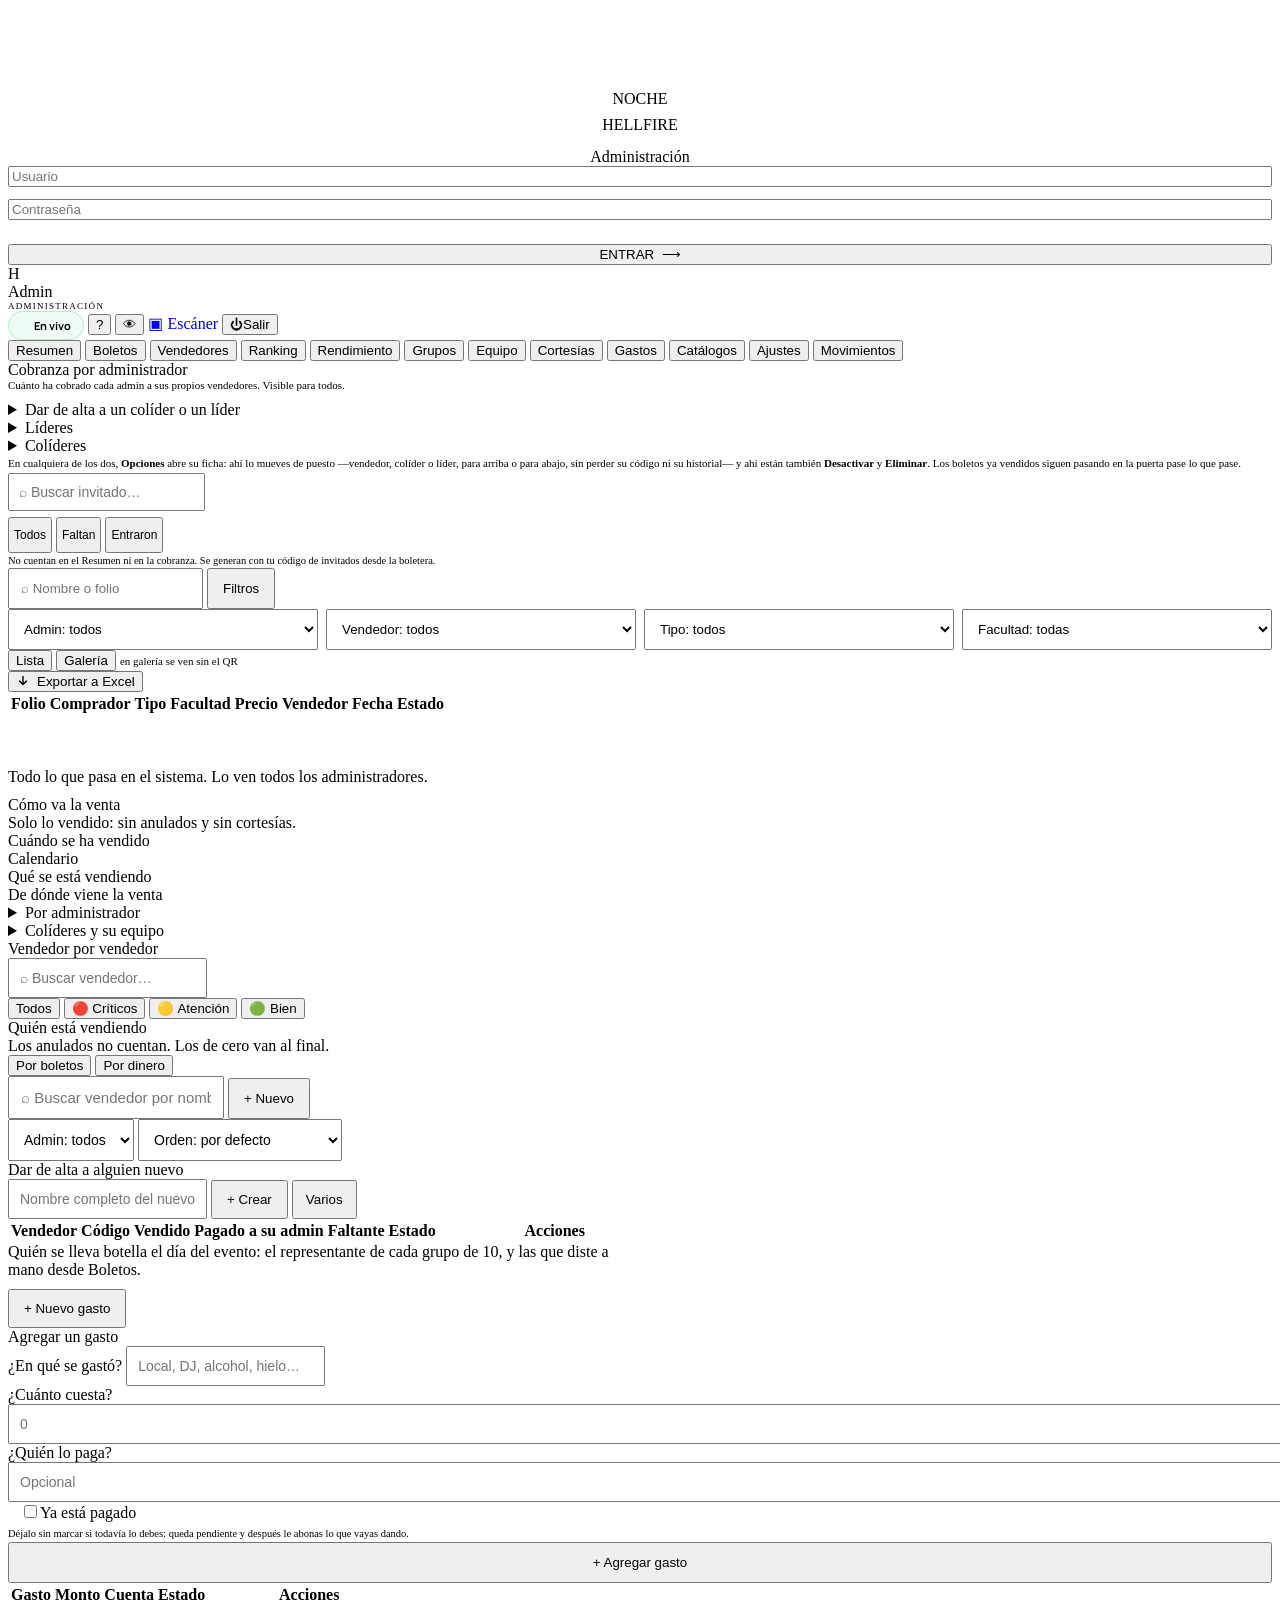
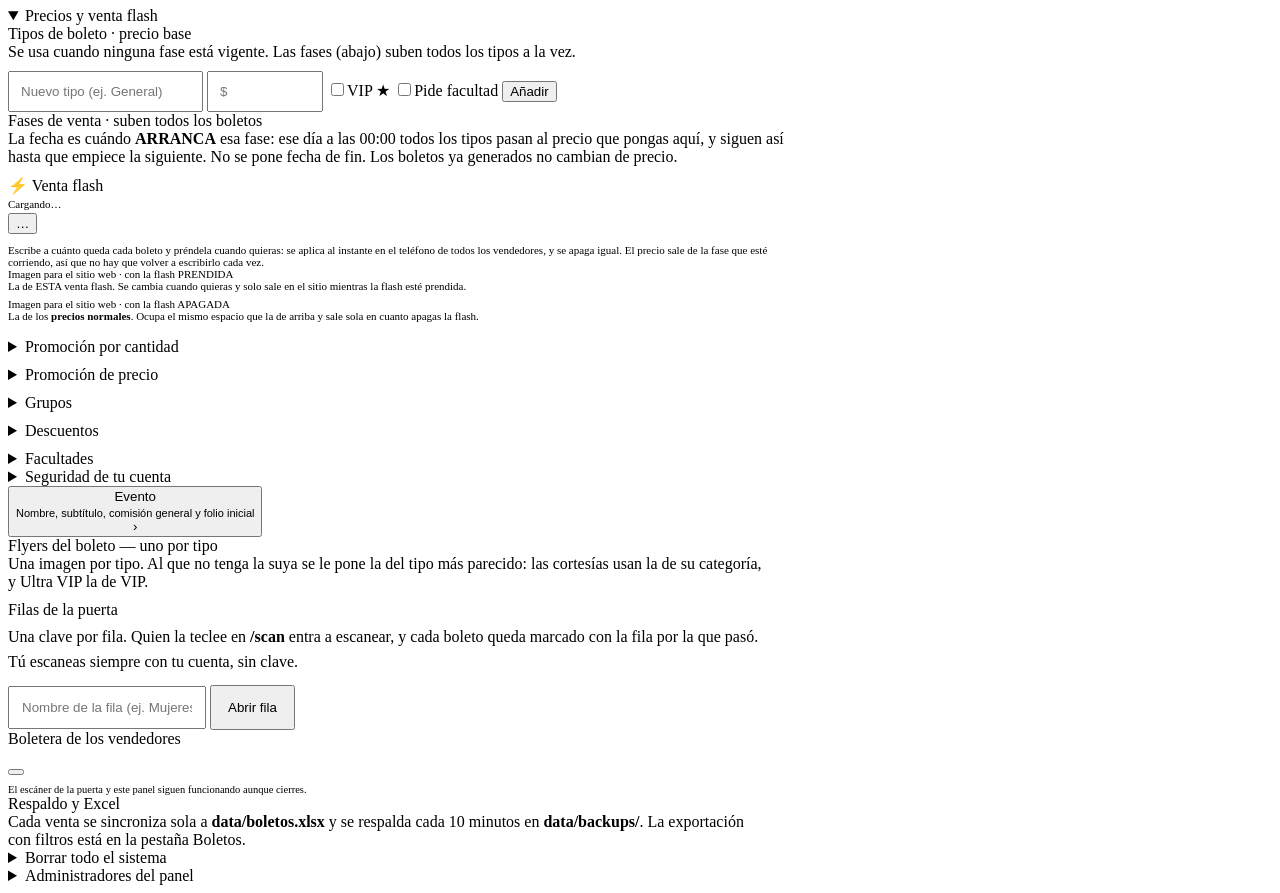
==== commit 83864f26: "Imagen para cuando la venta flash está apagada, y que el sitio la vea al guardar Al apagar la flash," ====
--- a/public/admin.html
+++ b/public/admin.html
@@ -211,6 +211,12 @@
       <button type="button" class="btn sm ghost bt-vista" data-vista="galeria" style="width:auto">Galería</button>
       <span class="muted" style="font-size:11px;align-self:center">en galería se ven sin el QR</span>
     </div>
+    <!-- La barra de la galería. Solo asoma cuando estás en galería: en la lista no
+         pinta nada y ocuparía un renglón para nada. -->
+    <div id="bt-barra" class="hidden mt12">
+      <div class="bt-tipos" id="bt-tipos"></div>
+      <div class="bt-rejilla" id="bt-rejilla" role="group" aria-label="Tamaño de la cuadrícula"></div>
+    </div>
     <div class="row mt12" style="justify-content:space-between;flex-wrap:wrap;gap:8px">
       <div class="muted" id="bt-count"></div>
       <button class="btn sm" id="btn-export" style="display:inline-flex;align-items:center;gap:7px">
@@ -433,9 +439,15 @@
           </div>
           <div class="muted" style="margin:10px 0 0;font-size:11px">Escribe a cuánto queda cada boleto y préndela cuando quieras: se aplica al instante en el teléfono de todos los vendedores, y se apaga igual. El precio sale de la fase que esté corriendo, así que no hay que volver a escribirlo cada vez.</div>
           <div id="fl-tabla" class="mt12"></div>
-          <div class="label mt16" style="font-size:11px">Imagen para el sitio web</div>
+          <div class="label mt16" style="font-size:11px">Imagen para el sitio web · con la flash PRENDIDA</div>
           <div class="muted" style="font-size:11px;margin-bottom:6px">La de ESTA venta flash. Se cambia cuando quieras y solo sale en el sitio mientras la flash esté prendida.</div>
           <div class="promo-img" id="fl-img"></div>
+          <!-- La pareja de la de arriba: ocupa el MISMO lugar del sitio y sale justo
+               cuando la flash está apagada. Antes no existía, así que al apagar la
+               flash ese espacio se quedaba en blanco y no había dónde subir nada. -->
+          <div class="label mt16" style="font-size:11px">Imagen para el sitio web · con la flash APAGADA</div>
+          <div class="muted" style="font-size:11px;margin-bottom:6px">La de los <b style="color:var(--cream)">precios normales</b>. Ocupa el mismo espacio que la de arriba y sale sola en cuanto apagas la flash.</div>
+          <div class="promo-img" id="fl-img-normal"></div>
           <div class="err mt8" id="fl-err"></div>
         </div>
     </details>
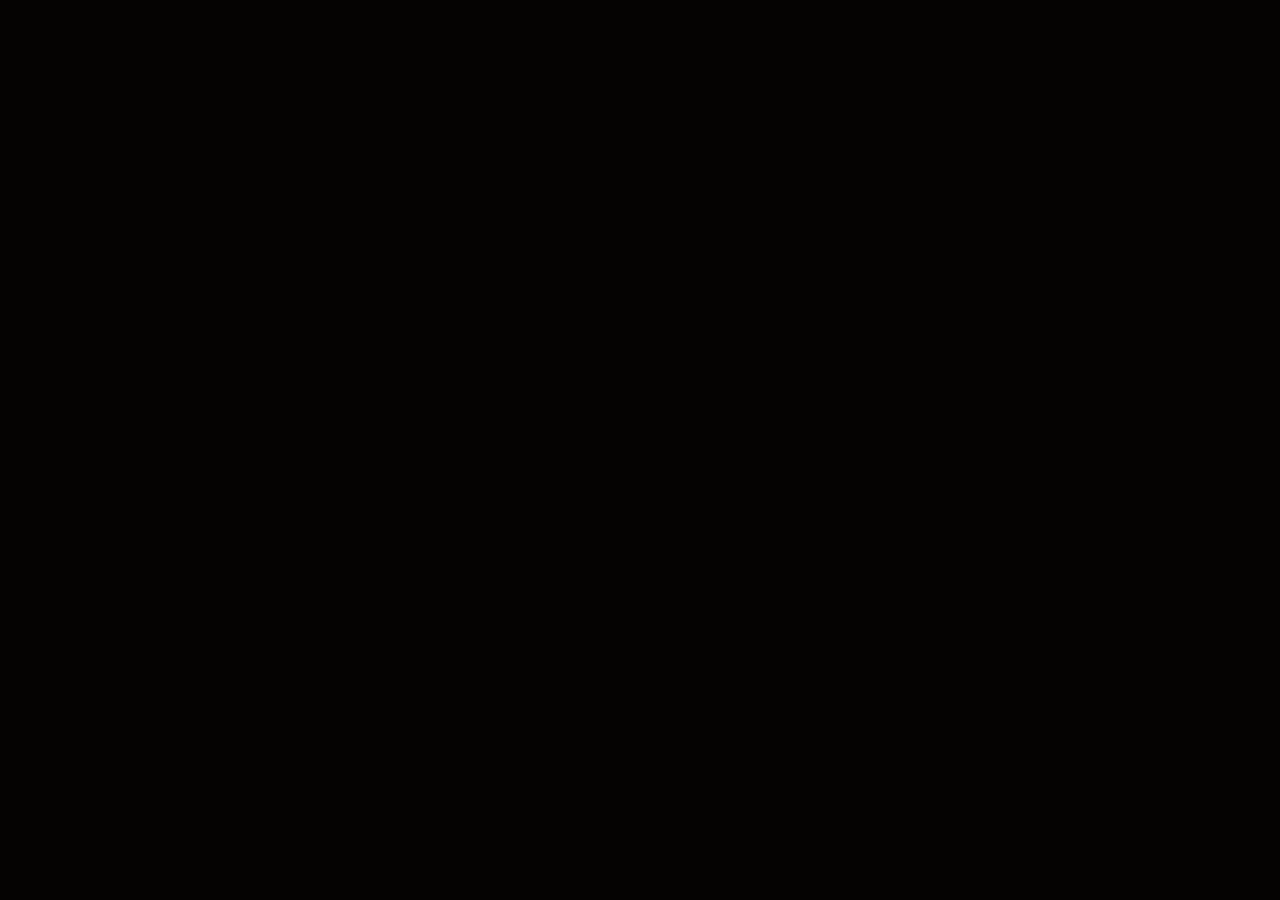
==== commit e2241277: "El panel se veía "en crudo" mientras cargaba Todo arranca con class="hidden" —el login, el panel y l" ====
--- a/public/admin.html
+++ b/public/admin.html
@@ -3,6 +3,19 @@
 <head>
 <meta charset="utf-8">
 <meta name="viewport" content="width=device-width, initial-scale=1, viewport-fit=cover">
+<style>
+  /* CRÍTICO, y va aquí dentro a propósito: de estas dos reglas depende que la
+     página no se vea "en crudo" mientras carga. Todo arranca con class="hidden"
+     —el login, el panel y las doce pestañas—, y esa clase vivía SOLO en
+     /css/hellfire.css. Si esa hoja tardaba (red lenta, Railway despertando, la
+     fuente de Google adelante en la fila), el navegador pintaba el HTML sin
+     estilos: como "hidden" todavía no significaba nada, salía TODO de golpe,
+     login y panel encima, con las listas una tras otra. Escrito aquí se aplica
+     al instante, sin esperar a ningún archivo. */
+  .hidden{display:none!important}
+  html,body{margin:0;background:#050302;color:#f6f1e7;
+    font-family:Manrope,system-ui,-apple-system,sans-serif}
+</style>
 <title>OnFire · Administración</title>
 <link rel="preconnect" href="https://fonts.googleapis.com">
 <link rel="preconnect" href="https://fonts.gstatic.com" crossorigin>
